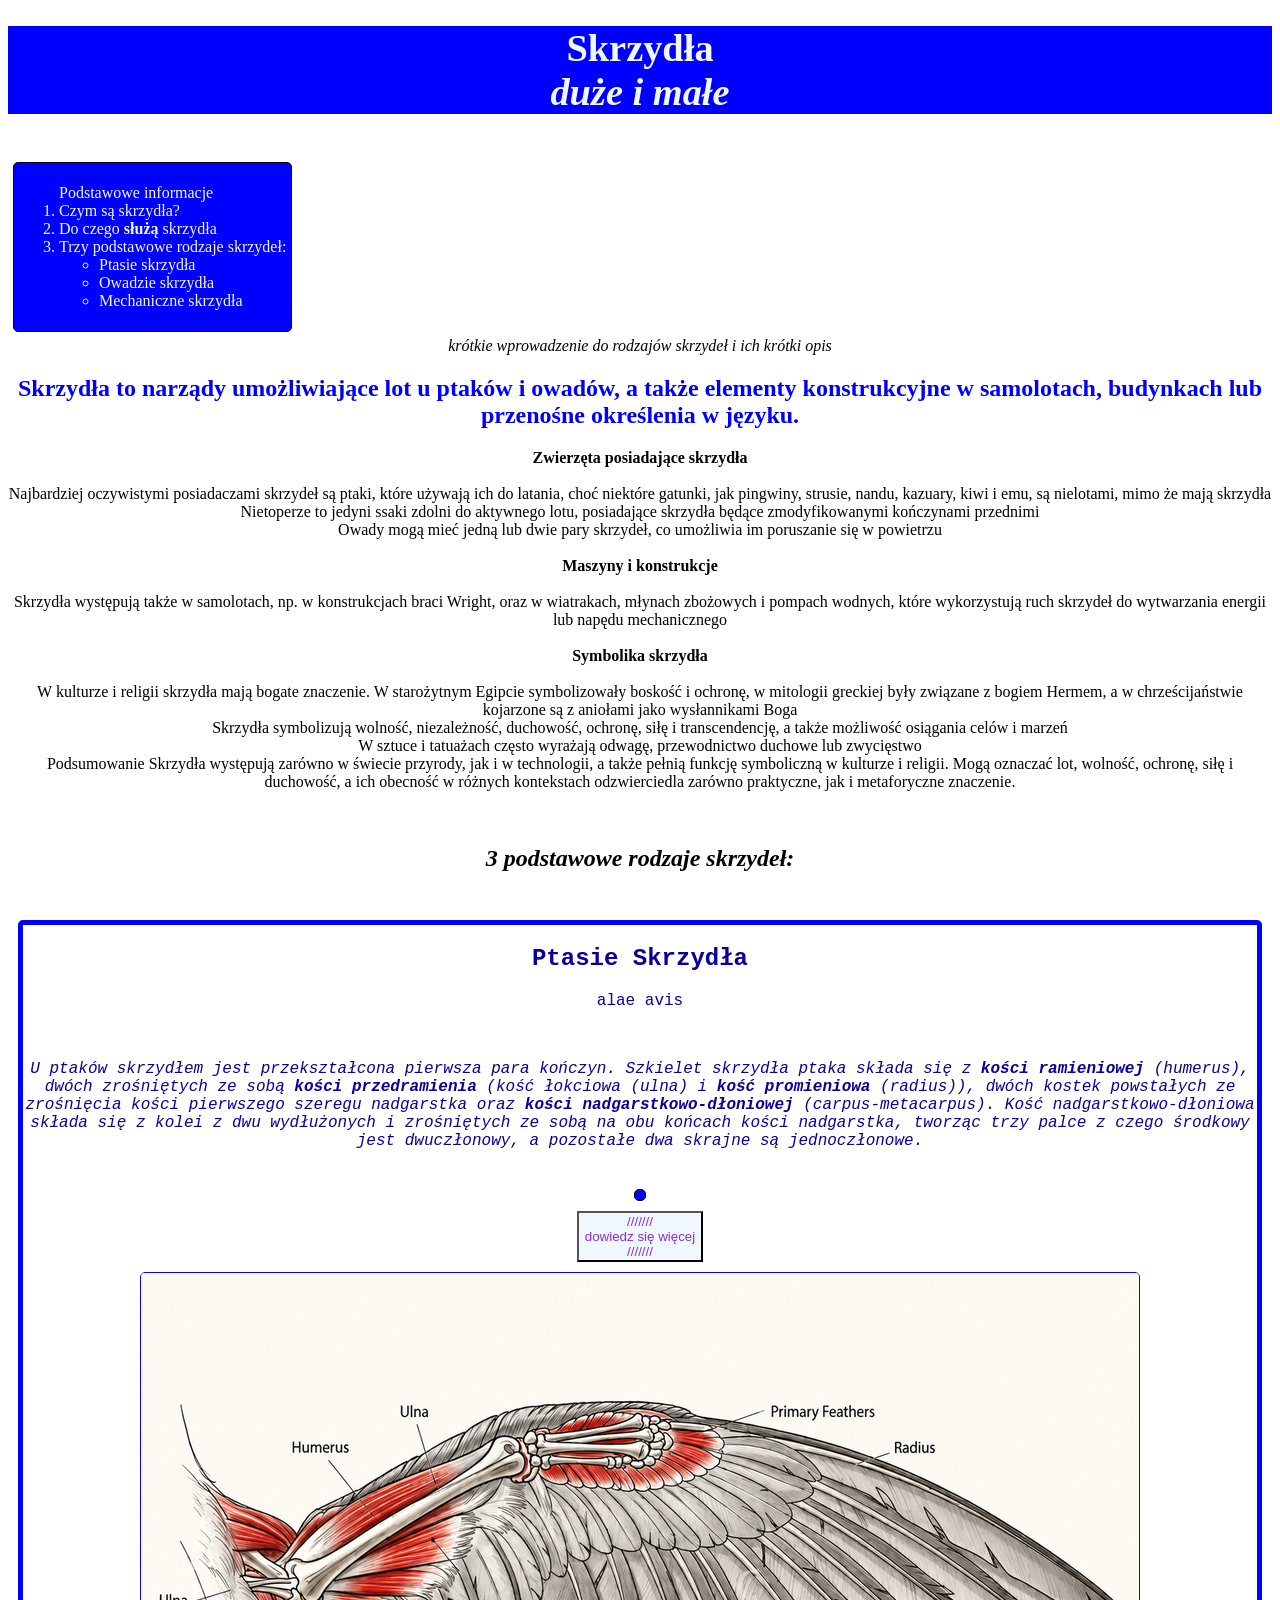
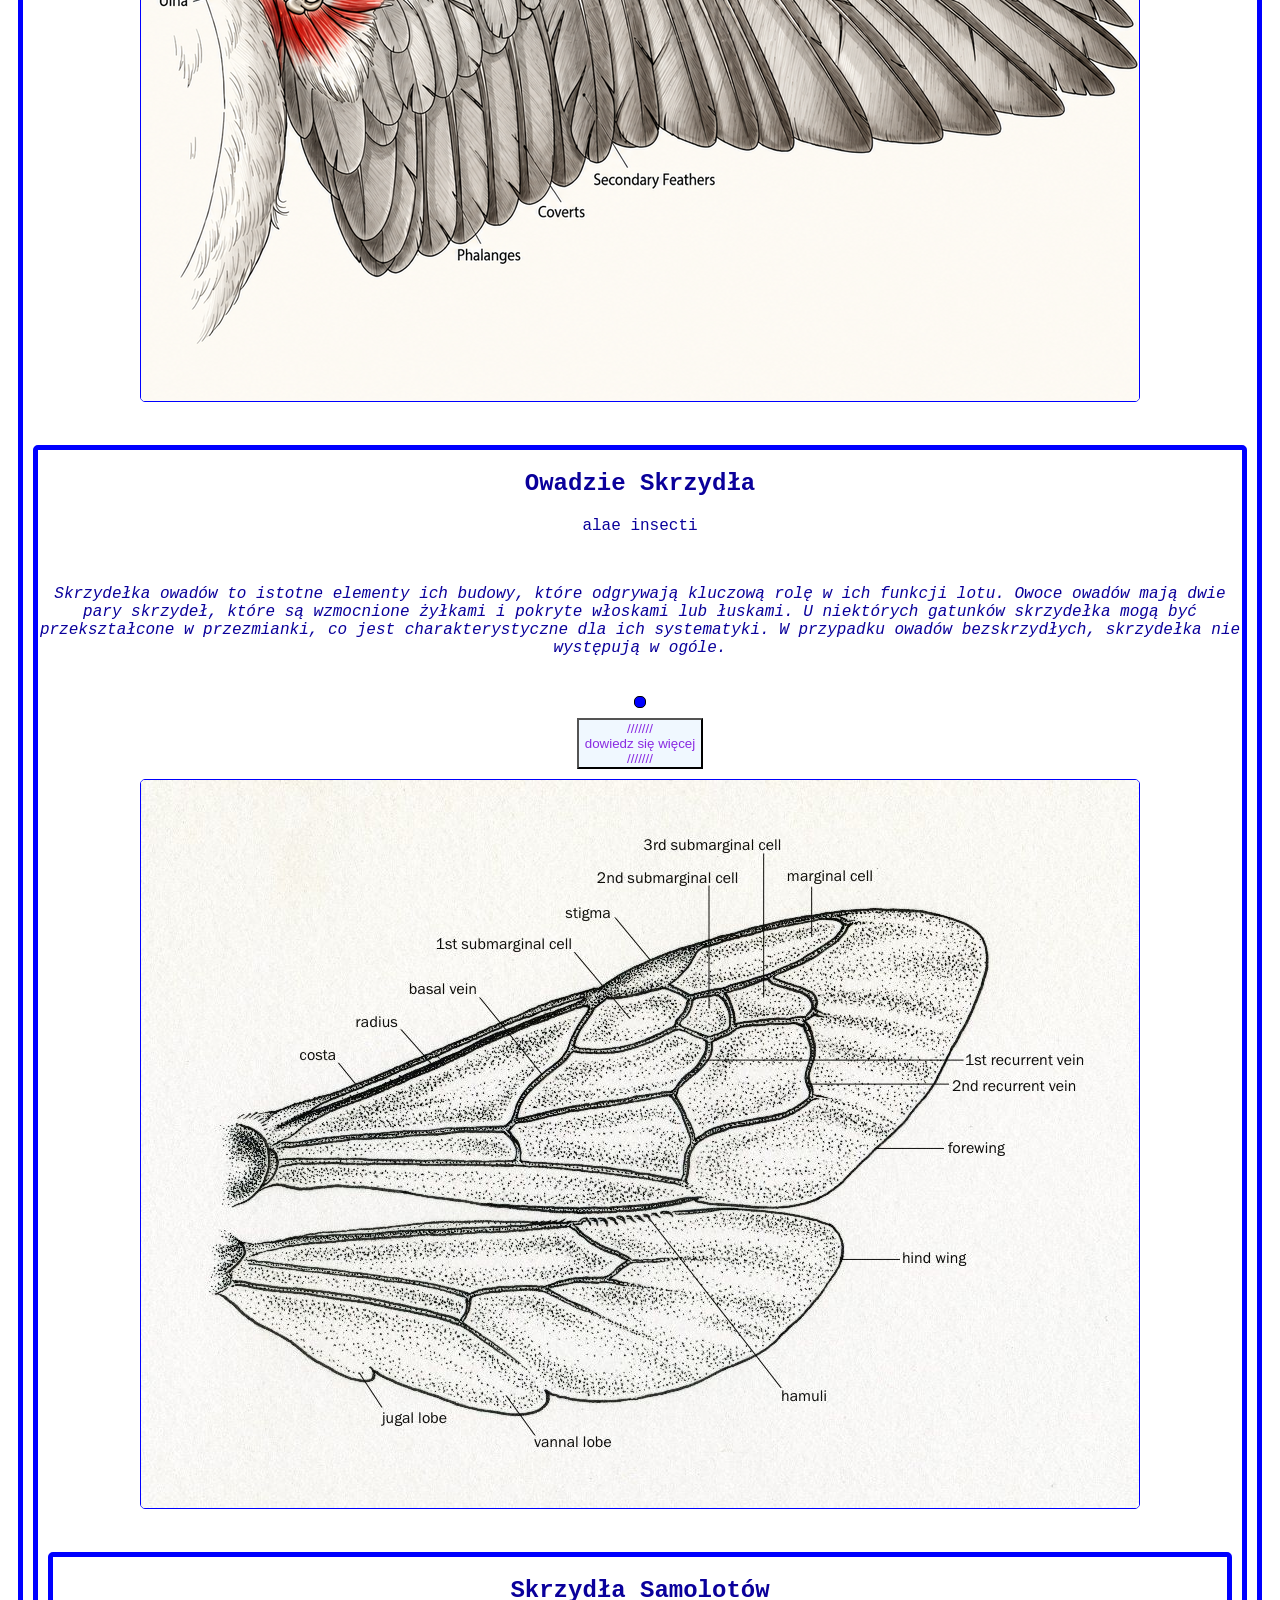
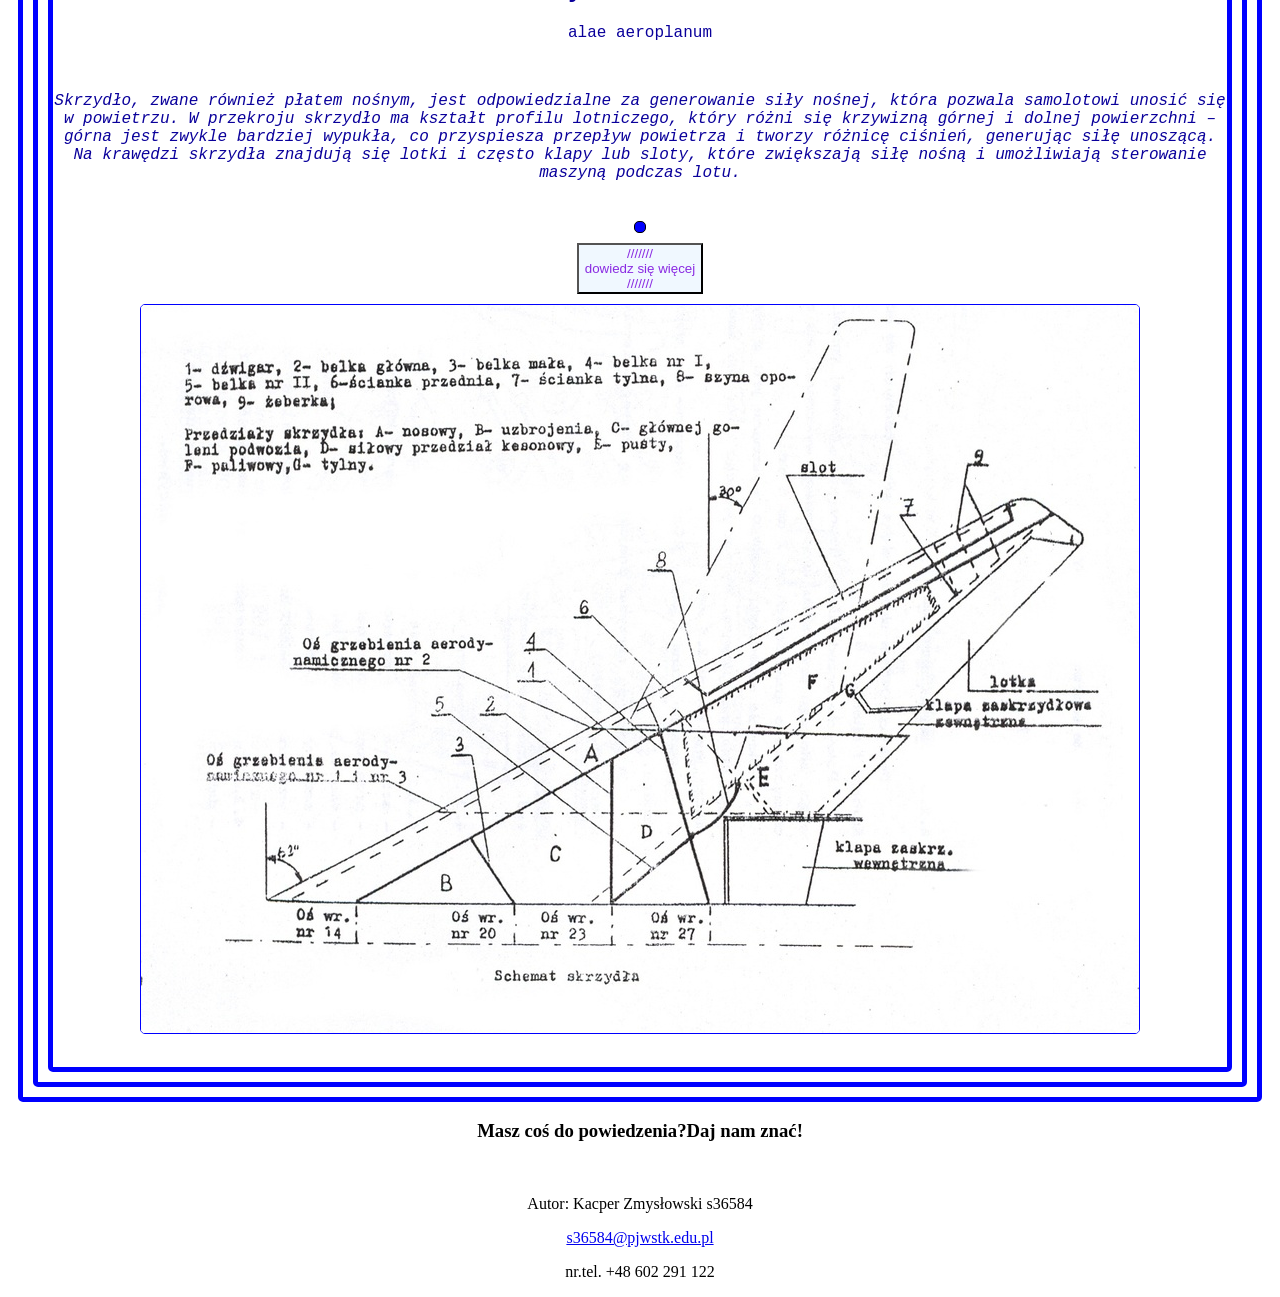
==== index.html @ 756bb21b "blagam mam tego dość" ====
<!DOCTYPE html>
<html lang="pl">
<head>
    <meta charset="UTF-8">
   
    <title>Skrzydla</title>

    <link rel="stylesheet" href="style.css">
    

</head>
<body>
    <header style="background-color: blue; font-size: larger;color: aliceblue;"> 
        <h1><b>Skrzydła</b><br><i>duże i małe</i></h1>
    </header>
    
<br>
<div class="link-button">
<ol> Podstawowe informacje
 <li>Czym są skrzydła?</li>
 <li>Do czego <b>służą</b> skrzydła</li>
 <li>Trzy podstawowe rodzaje skrzydeł:
 <ul>
 <li>Ptasie skrzydła</li>
 <li>Owadzie skrzydła</li>
 <li>Mechaniczne skrzydła</li>
 </ul>
 </li>
</ol>
</div>
<br>
<header><i>krótkie wprowadzenie do rodzajów skrzydeł i ich krótki opis</i></header>
<h2 class="centering" style="color: blue;"><b>Skrzydła</b> to narządy umożliwiające lot u ptaków i owadów, a także elementy konstrukcyjne w samolotach, budynkach lub przenośne określenia w języku.</h2>
<p><b>Zwierzęta posiadające skrzydła </b> <br>
    <br>
Najbardziej oczywistymi posiadaczami skrzydeł są ptaki, które używają ich do latania, choć niektóre gatunki, jak pingwiny, strusie, nandu, kazuary, kiwi i emu, są nielotami, mimo że mają skrzydła <br>
Nietoperze to jedyni ssaki zdolni do aktywnego lotu, posiadające skrzydła będące zmodyfikowanymi kończynami przednimi <br>
Owady mogą mieć jedną lub dwie pary skrzydeł, co umożliwia im poruszanie się w powietrzu <br>
<br>
<b>Maszyny i konstrukcje </b><br>
<br>
Skrzydła występują także w samolotach, np. w konstrukcjach braci Wright, oraz w wiatrakach, młynach zbożowych i pompach wodnych, które wykorzystują ruch skrzydeł do wytwarzania energii lub napędu mechanicznego <br>
<br>
<b>Symbolika skrzydła</b> <br>
<br>
W kulturze i religii skrzydła mają bogate znaczenie. W starożytnym Egipcie symbolizowały boskość i ochronę, w mitologii greckiej były związane z bogiem Hermem, a w chrześcijaństwie kojarzone są z aniołami jako wysłannikami Boga<br>
Skrzydła symbolizują wolność, niezależność, duchowość, ochronę, siłę i transcendencję, a także możliwość osiągania celów i marzeń<br>
W sztuce i tatuażach często wyrażają odwagę, przewodnictwo duchowe lub zwycięstwo<br>
Podsumowanie
Skrzydła występują zarówno w świecie przyrody, jak i w technologii, a także pełnią funkcję symboliczną w kulturze i religii. Mogą oznaczać lot, wolność, ochronę, siłę i duchowość, a ich obecność w różnych kontekstach odzwierciedla zarówno praktyczne, jak i metaforyczne znaczenie.</p>
    <br>
    <h2 class="centering"><b><i>3 podstawowe rodzaje skrzydeł:</i></b></h2>
    <br>
    <div class="text-panel">
    <h2> <b>Ptasie Skrzydła</b></h2>
    <p>alae avis</p>
    <br>
    <p><i>U ptaków skrzydłem jest przekształcona pierwsza para kończyn. Szkielet skrzydła ptaka składa się z <b>kości ramieniowej</b> (humerus), dwóch zrośniętych ze sobą <b>kości przedramienia</b> (kość łokciowa (ulna) i <b>kość promieniowa</b> (radius)), dwóch kostek powstałych ze zrośnięcia kości pierwszego szeregu nadgarstka oraz <b>kości nadgarstkowo-dłoniowej</b> (carpus-metacarpus). Kość nadgarstkowo-dłoniowa składa się z kolei z dwu wydłużonych i zrośniętych ze sobą na obu końcach kości nadgarstka, tworząc trzy palce z czego środkowy jest dwuczłonowy, a pozostałe dwa skrajne są jednoczłonowe.</i></p>
    <br>
    
    <div class="centering">
    <a class="link-button" podstrona.html></a>
    <br>
    <button class="button-link" onclick="location.href='podstrona.html'">///////<br>dowiedz się więcej<br>///////</button>
    </div>

    <div class="centering">
        
    <img style=" border: 1px solid blue; border-radius: 5px; margin: 10px; color:rgb(10, 0, 155);" src="../zdj/skrz-ptaki.png" alt="skrzydła">
    </div>

    <br>

    <div class="text-panel">
    <h2> <b>Owadzie Skrzydła</b></h2>
    <p>alae insecti</p>
    <br>
    <p><i>Skrzydełka owadów to istotne elementy ich budowy, które odgrywają kluczową rolę w ich funkcji lotu. Owoce owadów mają dwie pary skrzydeł, które są wzmocnione żyłkami i pokryte włoskami lub łuskami. U niektórych gatunków skrzydełka mogą być przekształcone w przezmianki, co jest charakterystyczne dla ich systematyki. W przypadku owadów bezskrzydłych, skrzydełka nie występują w ogóle.</i></p>
    <br>
    <div class="centering">
    <a class="link-button" podstrona2.html></a>
    <br>
    <button class="button-link" onclick="location.href='podstrona2.html'">///////<br>dowiedz się więcej<br>///////</button>
    </div>

    <div class="centering">
        
    <img style=" border: 1px solid blue; border-radius: 5px; margin: 10px; color:rgb(10, 0, 155);" src="../zdj/bug-wings.jpg" alt="skrzydła">
    </div>

    <br>

    <div class="text-panel">
    <h2> <b>Skrzydła Samolotów</b></h2>
    <p>alae aeroplanum</p>
    <br>
    <p><i>Skrzydło, zwane również płatem nośnym, jest odpowiedzialne za generowanie siły nośnej, która pozwala samolotowi unosić się w powietrzu. W przekroju skrzydło ma kształt profilu lotniczego, który różni się krzywizną górnej i dolnej powierzchni – górna jest zwykle bardziej wypukła, co przyspiesza przepływ powietrza i tworzy różnicę ciśnień, generując siłę unoszącą. Na krawędzi skrzydła znajdują się lotki i często klapy lub sloty, które zwiększają siłę nośną i umożliwiają sterowanie maszyną podczas lotu.</i></p>
    <br>
    <div class="centering">
    <a class="link-button" podstrona.html></a>
    <br>
    <button class="button-link" onclick="location.href='podstrona3.html'">///////<br>dowiedz się więcej<br>///////</button>
    </div>

    <div class="centering">
        
    <img style=" border: 1px solid blue; border-radius: 5px; margin: 10px; color:rgb(10, 0, 155);" src="../zdj/samoloty-dwa.jpg" alt="skrzydła">
    </div>
    <br>
    </div>
    </div>
    </div>
<footer class="centering">
<h3>Masz coś do powiedzenia?<b>Daj nam znać!</b></h3>
<br>
 <p>Autor: Kacper Zmysłowski s36584</p>
 <a href="mailto:s36584@pjwstk.edu.pl">s36584@pjwstk.edu.pl</a>
 <p>nr.tel. +48 602 291 122</p>
</footer>
</body>
</html>
---- style.css ----
.text-panel {
            border: 5px solid blue;
            border-radius: 5px;
            margin: 10px;
            color:rgb(10, 0, 155);
            font-family: 'Courier New', Courier, monospace
            }
            header{
            text-align: center;
            }
            h2{
            text-align: center;
            }
            p{
            text-align: center;
            }
            .centering{
            text-align: center;
            }
            .link-button{
            display: inline-block;
            border: 1px solid black;
            border-radius: 5px;
            background-color: blue;
            color: aliceblue;
            text-align: none;
            padding: 5px;
            margin: 5px;
            }
            .button-link{
            background-color: aliceblue;
            color: blueviolet;
            transition-duration: 0.3s;
            }
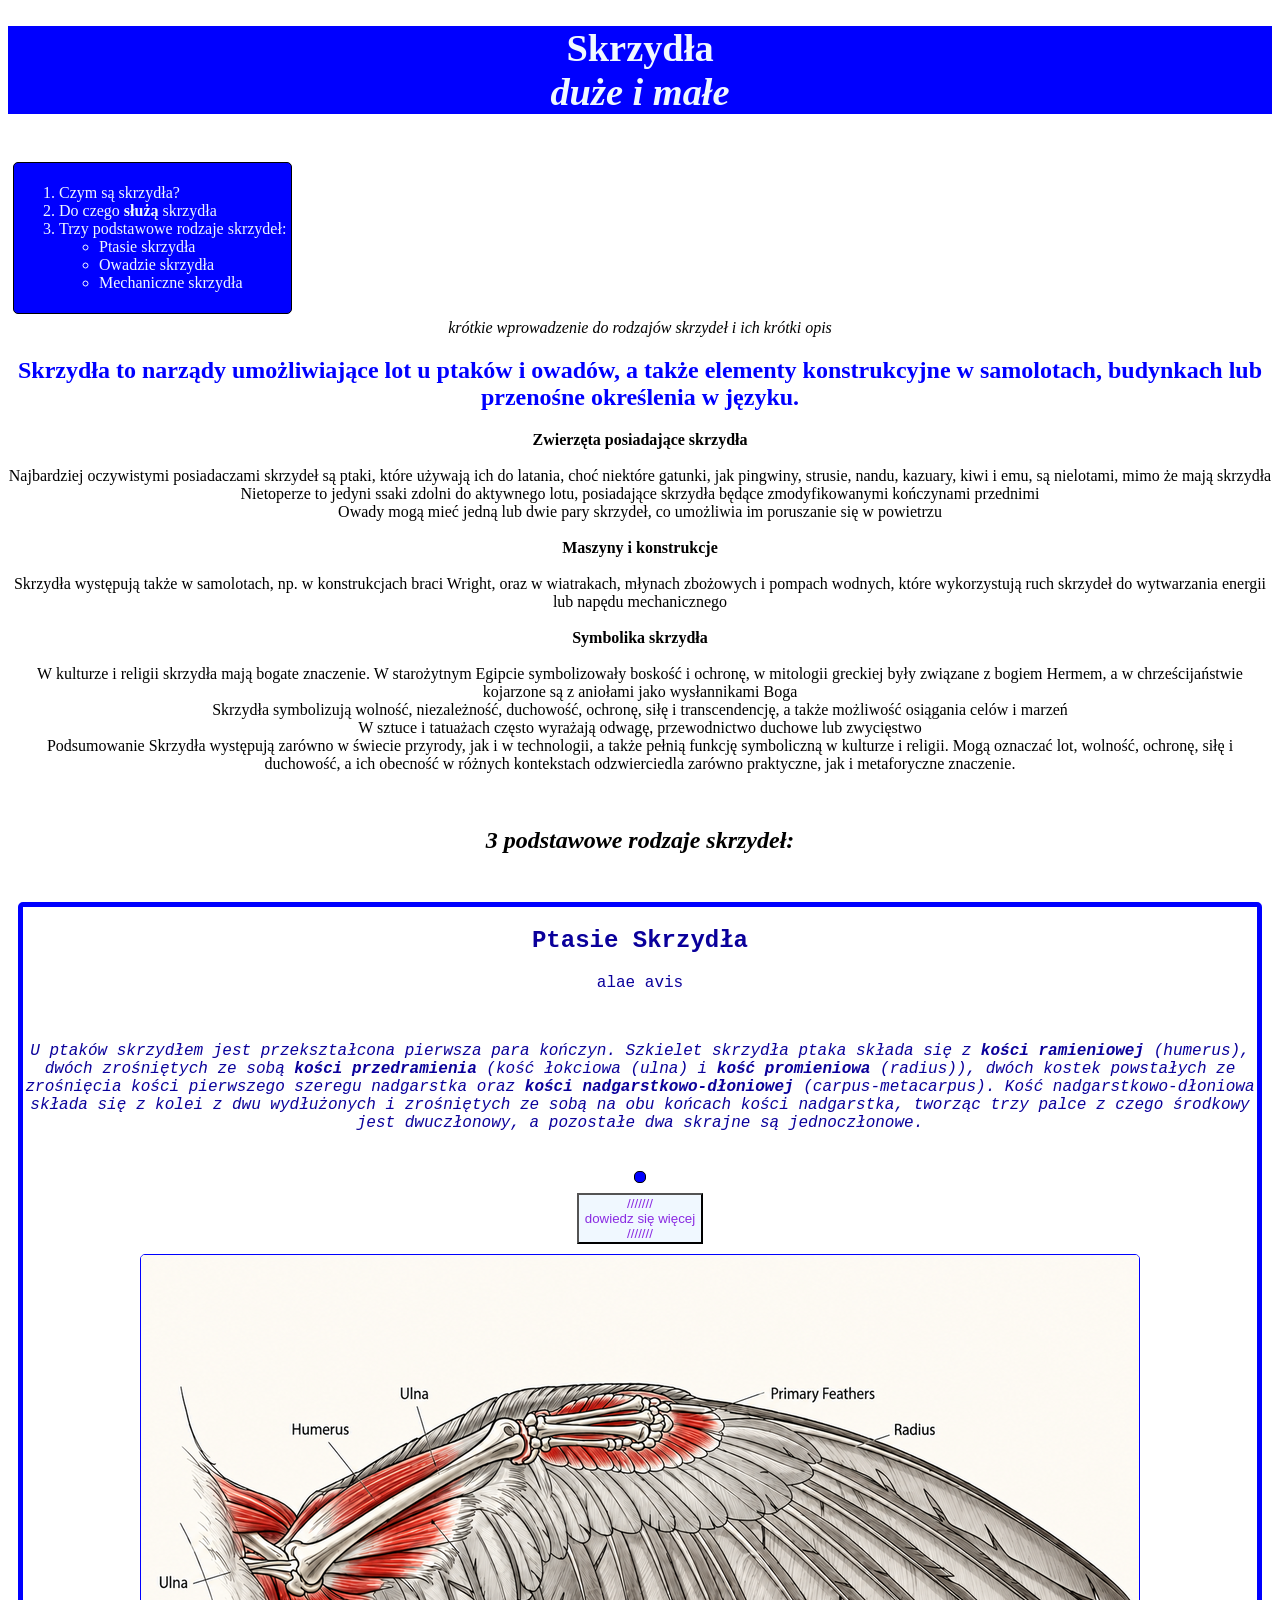
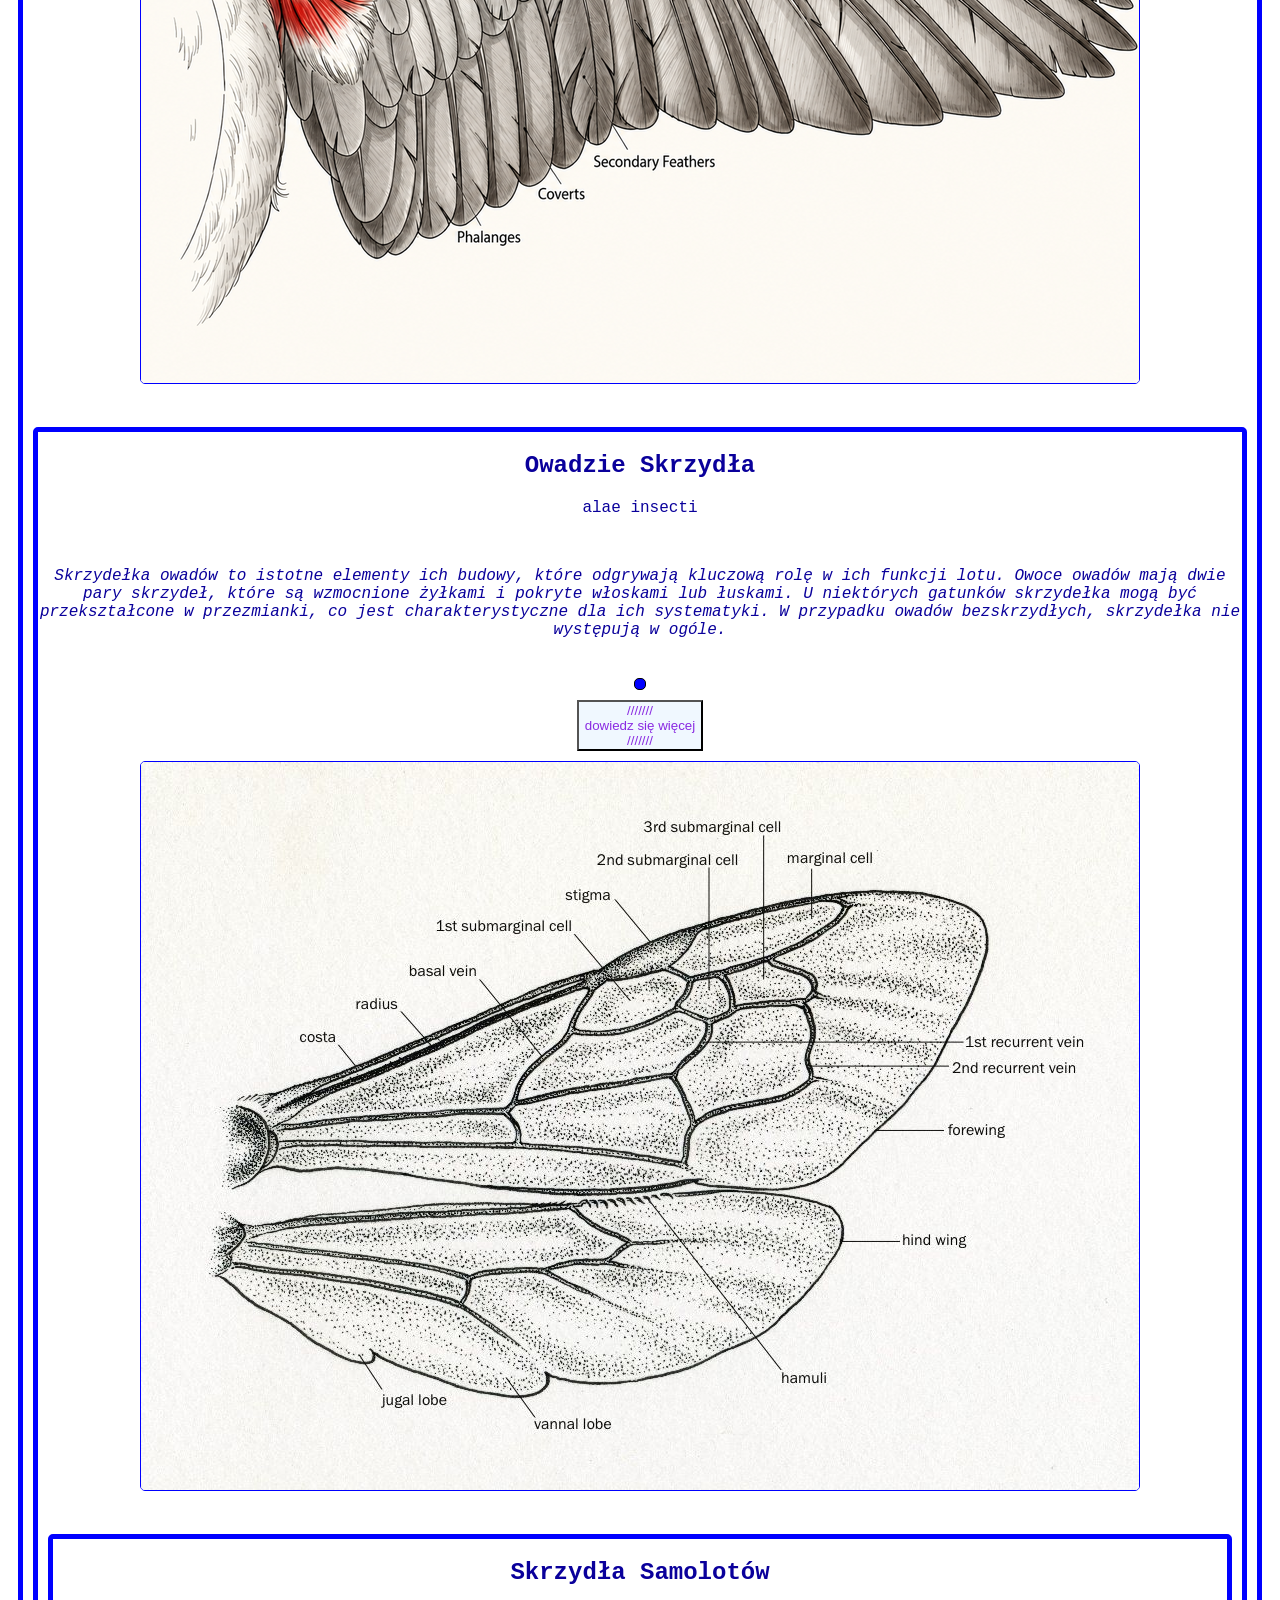
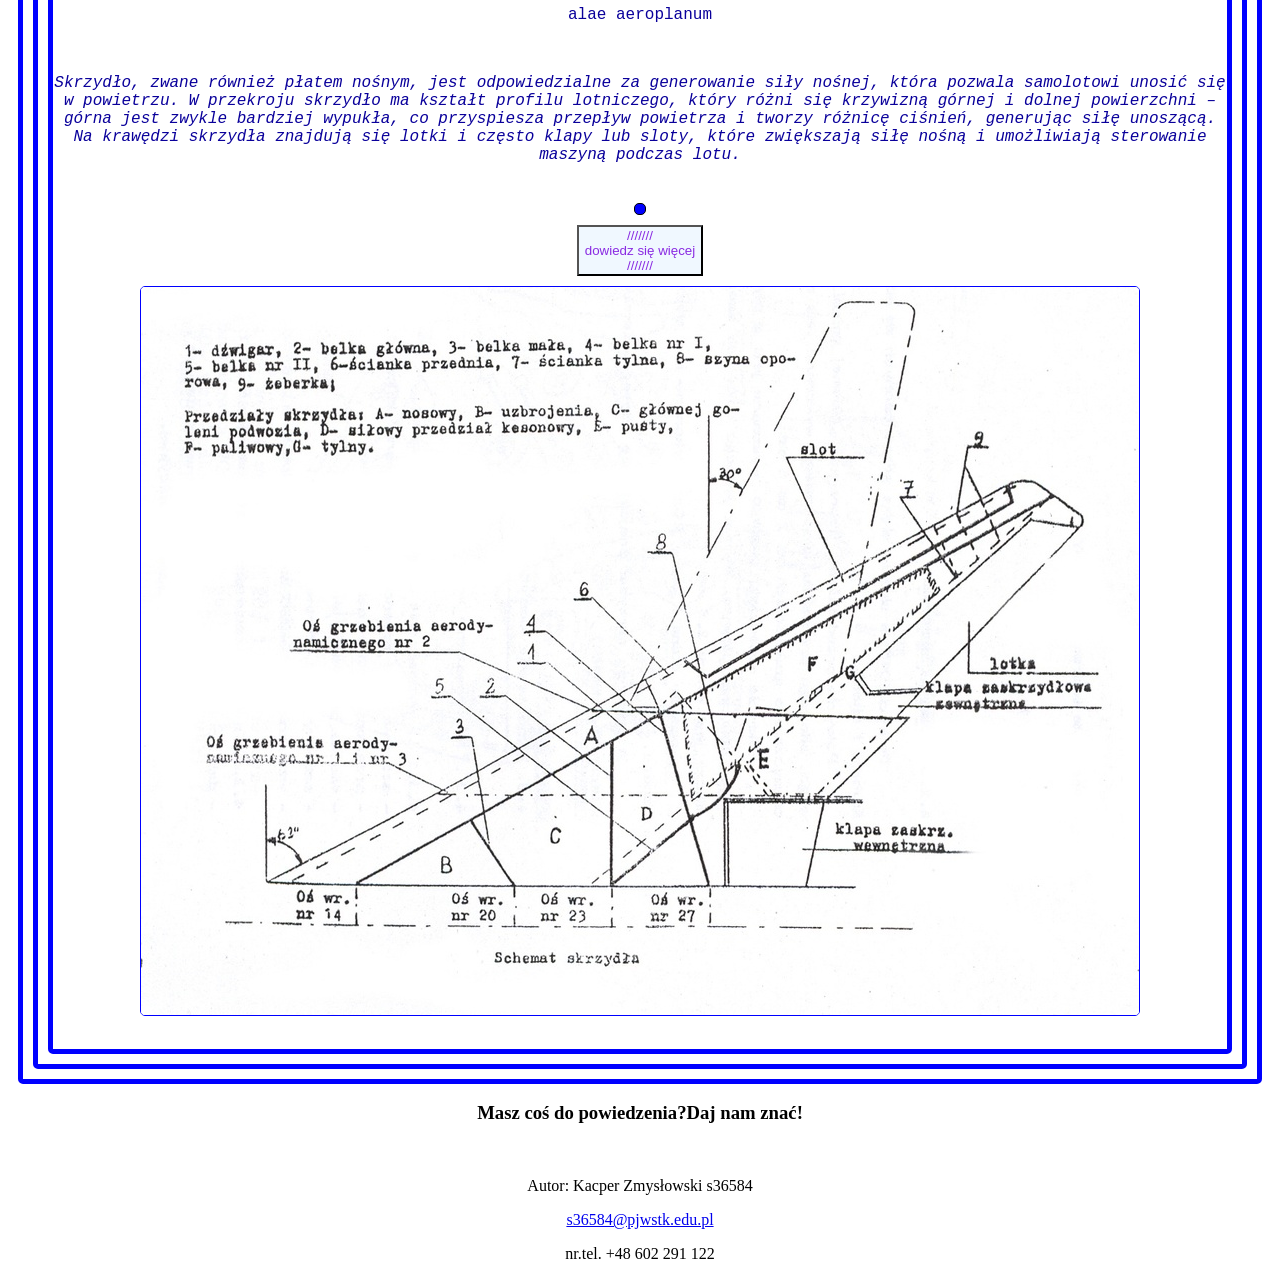
==== commit 5f2dce73: "final" ====
--- a/index.html
+++ b/index.html
@@ -16,7 +16,7 @@
     
 <br>
 <div class="link-button">
-<ol> Podstawowe informacje
+<ol> 
  <li>Czym są skrzydła?</li>
  <li>Do czego <b>służą</b> skrzydła</li>
  <li>Trzy podstawowe rodzaje skrzydeł:
@@ -66,7 +66,7 @@
 
     <div class="centering">
         
-    <img style=" border: 1px solid blue; border-radius: 5px; margin: 10px; color:rgb(10, 0, 155);" src="../zdj/skrz-ptaki.png" alt="skrzydła">
+    <img style=" border: 1px solid blue; border-radius: 5px; margin: 10px; color:rgb(10, 0, 155);" src="zdj/skrz-ptaki.png" alt="skrzydła">
     </div>
 
     <br>
@@ -85,7 +85,7 @@
 
     <div class="centering">
         
-    <img style=" border: 1px solid blue; border-radius: 5px; margin: 10px; color:rgb(10, 0, 155);" src="../zdj/bug-wings.jpg" alt="skrzydła">
+    <img style=" border: 1px solid blue; border-radius: 5px; margin: 10px; color:rgb(10, 0, 155);" src="zdj/bug-wings.jpg" alt="skrzydła">
     </div>
 
     <br>
@@ -104,7 +104,7 @@
 
     <div class="centering">
         
-    <img style=" border: 1px solid blue; border-radius: 5px; margin: 10px; color:rgb(10, 0, 155);" src="../zdj/samoloty-dwa.jpg" alt="skrzydła">
+    <img style=" border: 1px solid blue; border-radius: 5px; margin: 10px; color:rgb(10, 0, 155);" src="zdj/samoloty-dwa.jpg" alt="skrzydła">
     </div>
     <br>
     </div>
@@ -118,4 +118,4 @@
  <p>nr.tel. +48 602 291 122</p>
 </footer>
 </body>
-</html>
+</html>
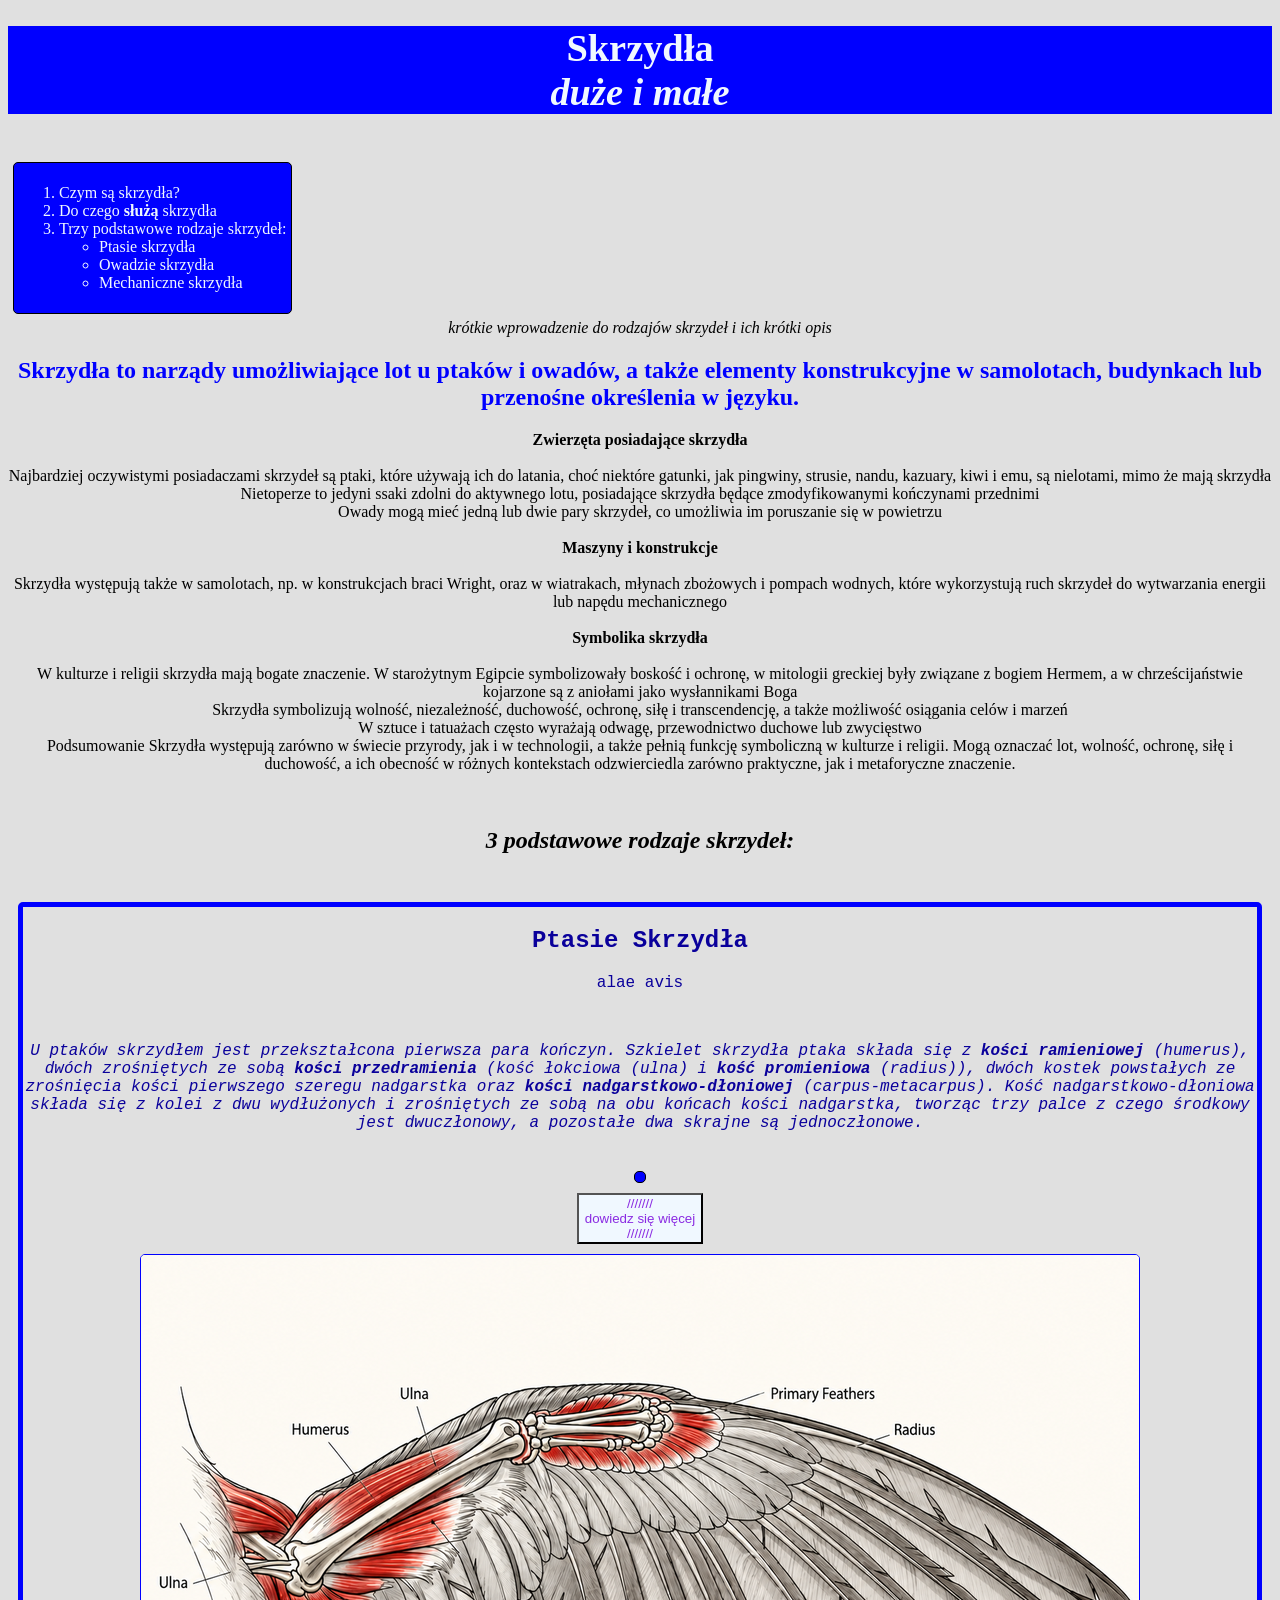
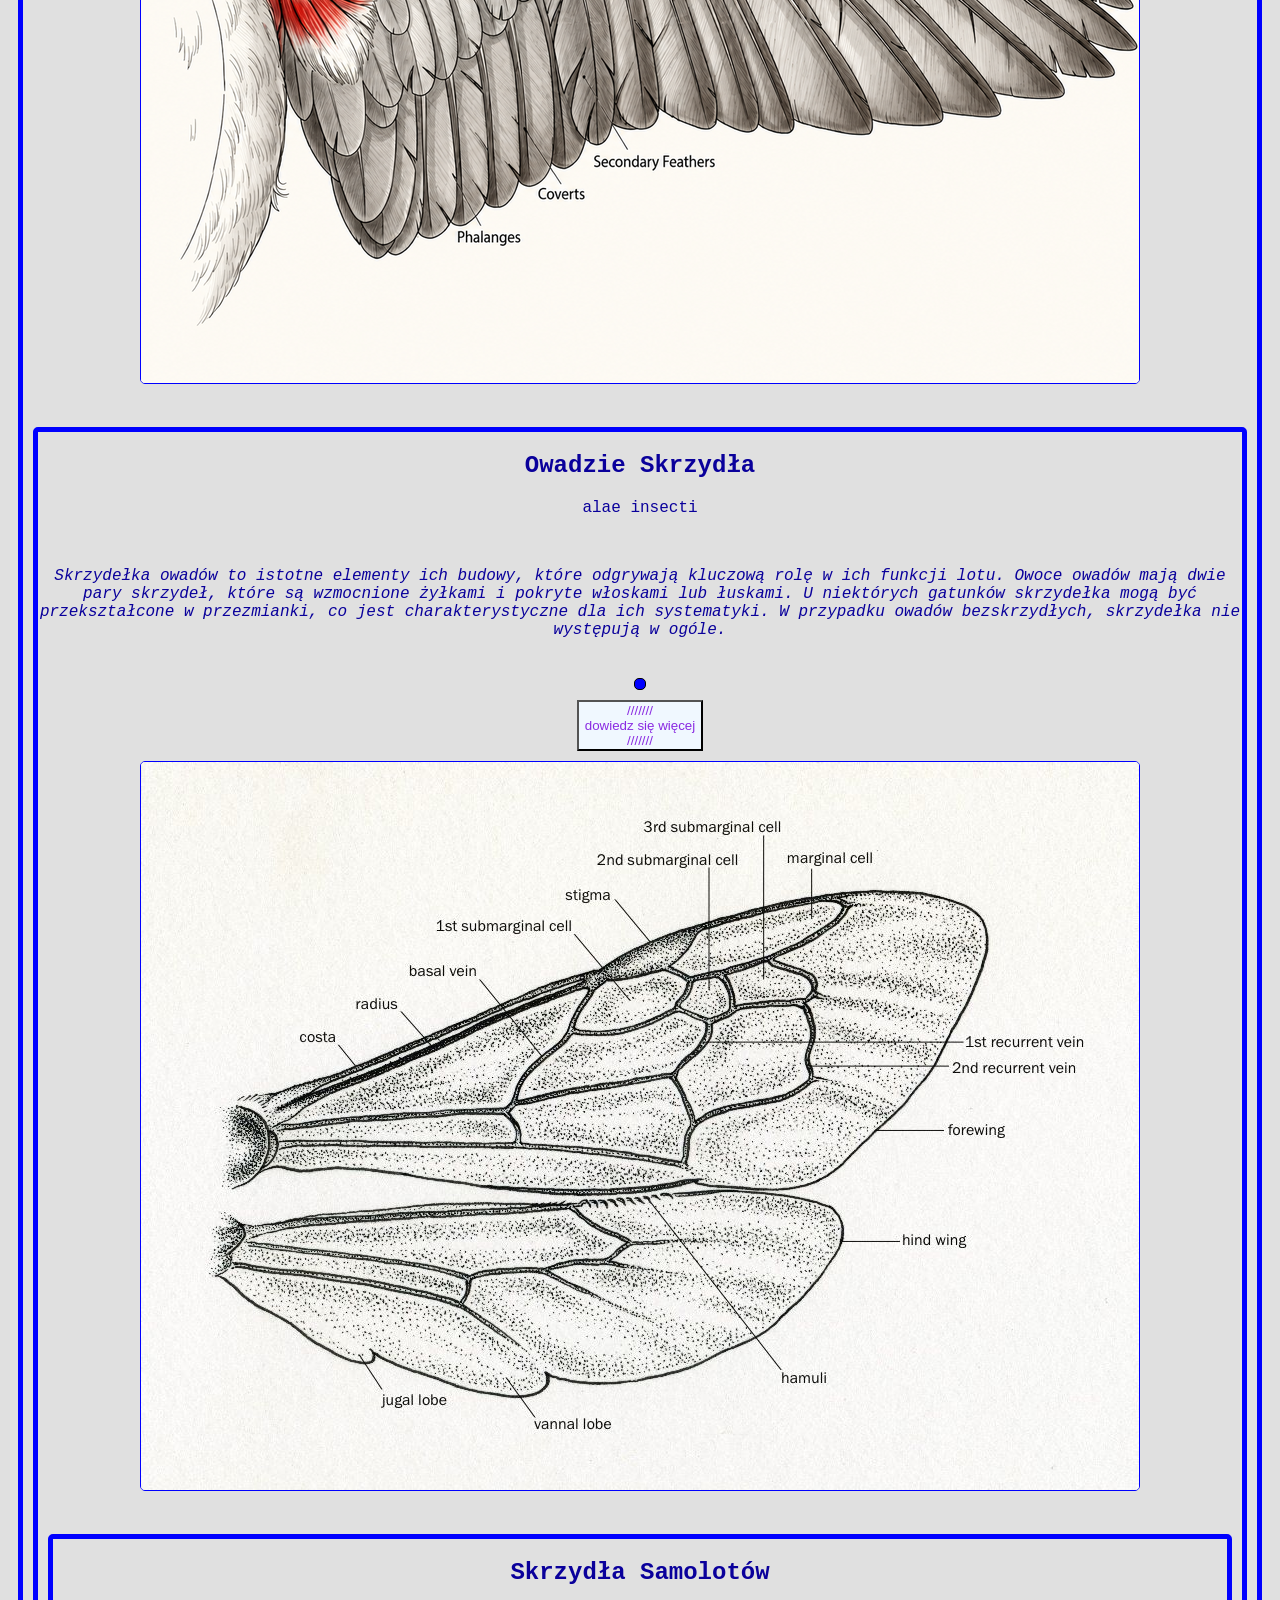
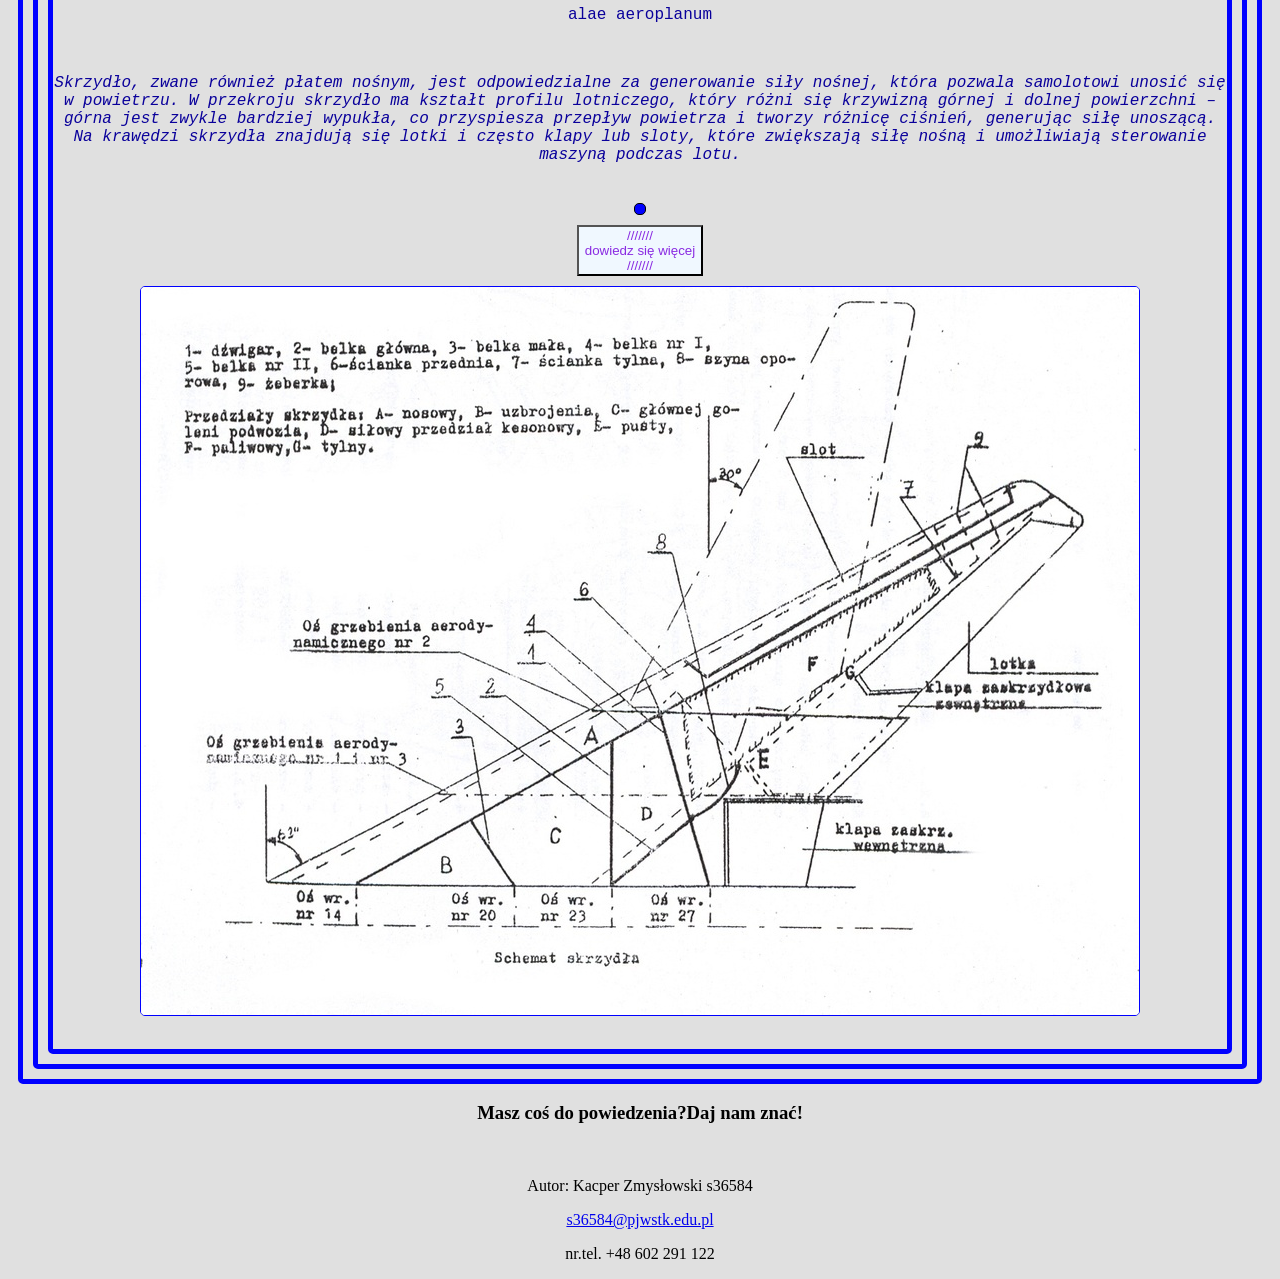
==== commit 4c85eb2c: "final" ====
--- a/index.html
+++ b/index.html
@@ -78,7 +78,7 @@
     <p><i>Skrzydełka owadów to istotne elementy ich budowy, które odgrywają kluczową rolę w ich funkcji lotu. Owoce owadów mają dwie pary skrzydeł, które są wzmocnione żyłkami i pokryte włoskami lub łuskami. U niektórych gatunków skrzydełka mogą być przekształcone w przezmianki, co jest charakterystyczne dla ich systematyki. W przypadku owadów bezskrzydłych, skrzydełka nie występują w ogóle.</i></p>
     <br>
     <div class="centering">
-    <a class="link-button" podstrona2.html></a>
+    <a class="link-button" podstrona.html></a>
     <br>
     <button class="button-link" onclick="location.href='podstrona2.html'">///////<br>dowiedz się więcej<br>///////</button>
     </div>
--- a/style.css
+++ b/style.css
@@ -33,3 +33,7 @@
             color: blueviolet;
             transition-duration: 0.3s;
             }
+
+            body{
+                background-color: rgb(224, 224, 224);
+            }
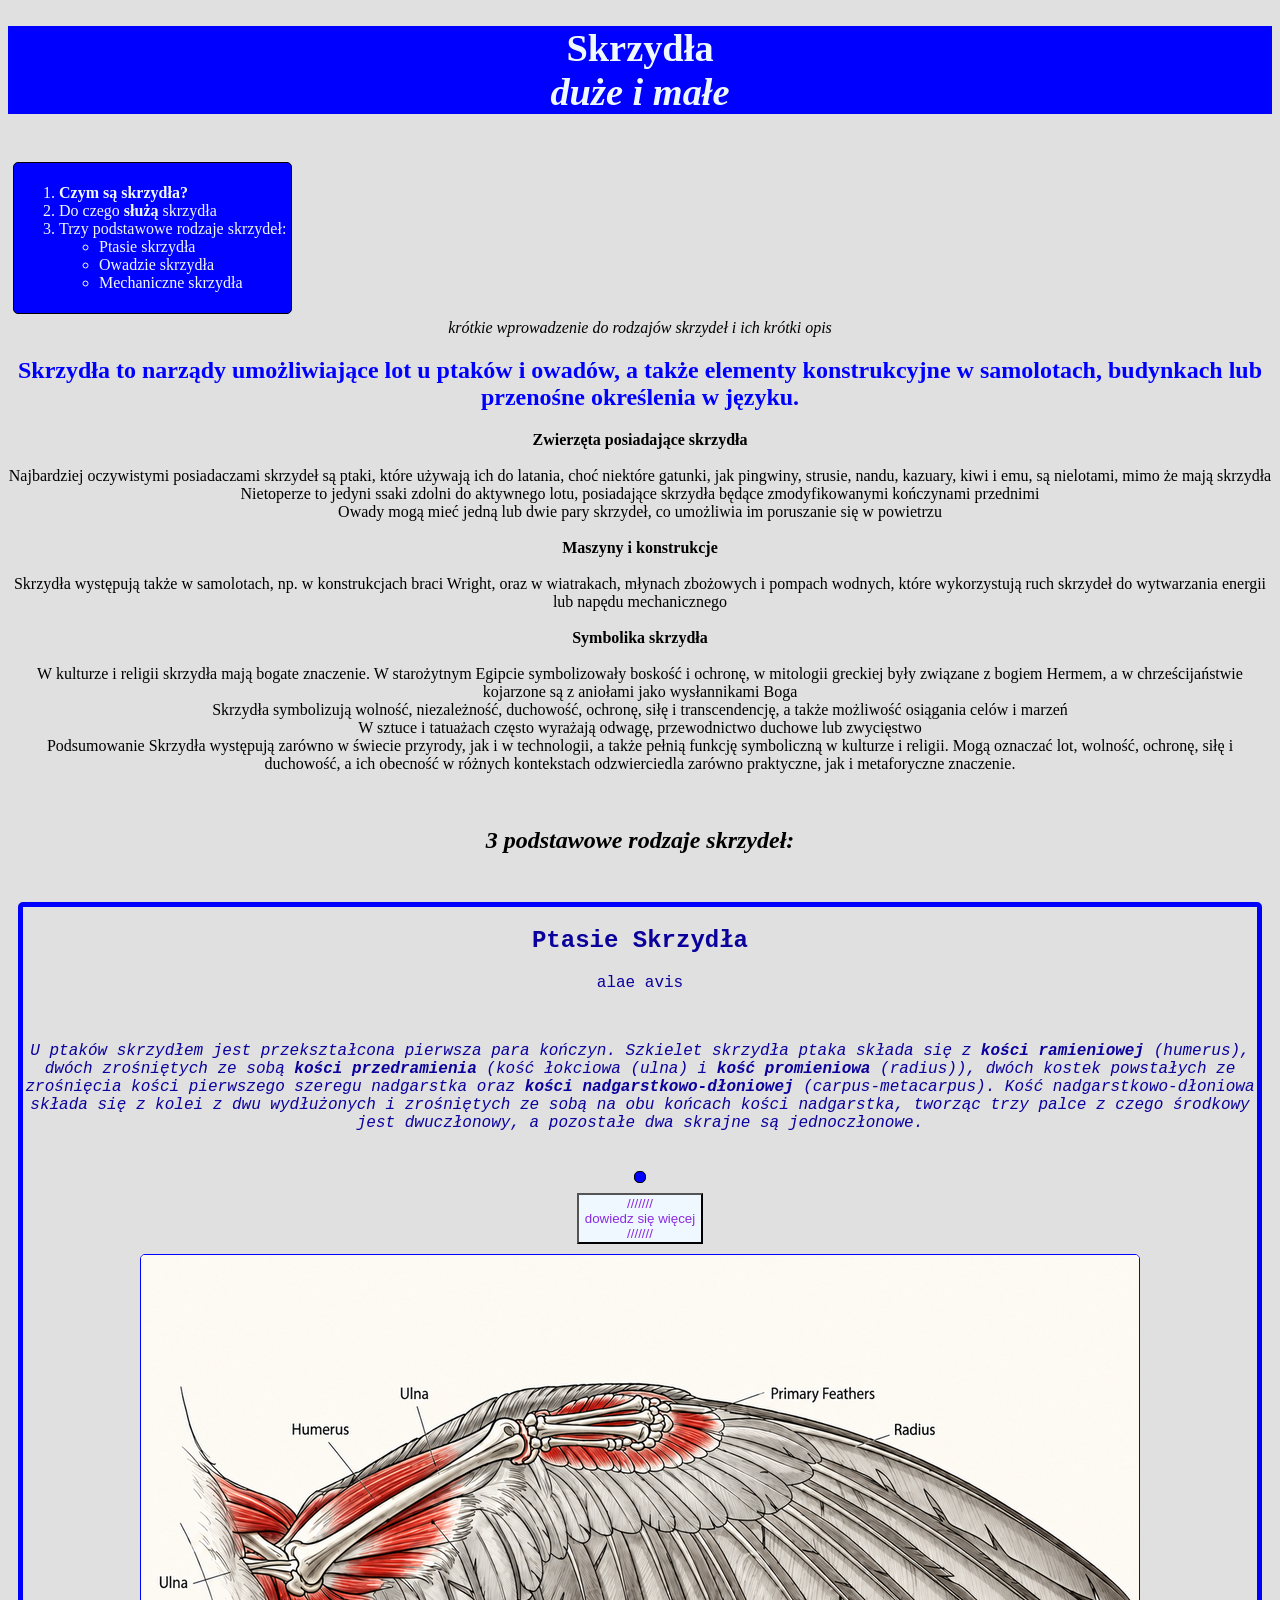
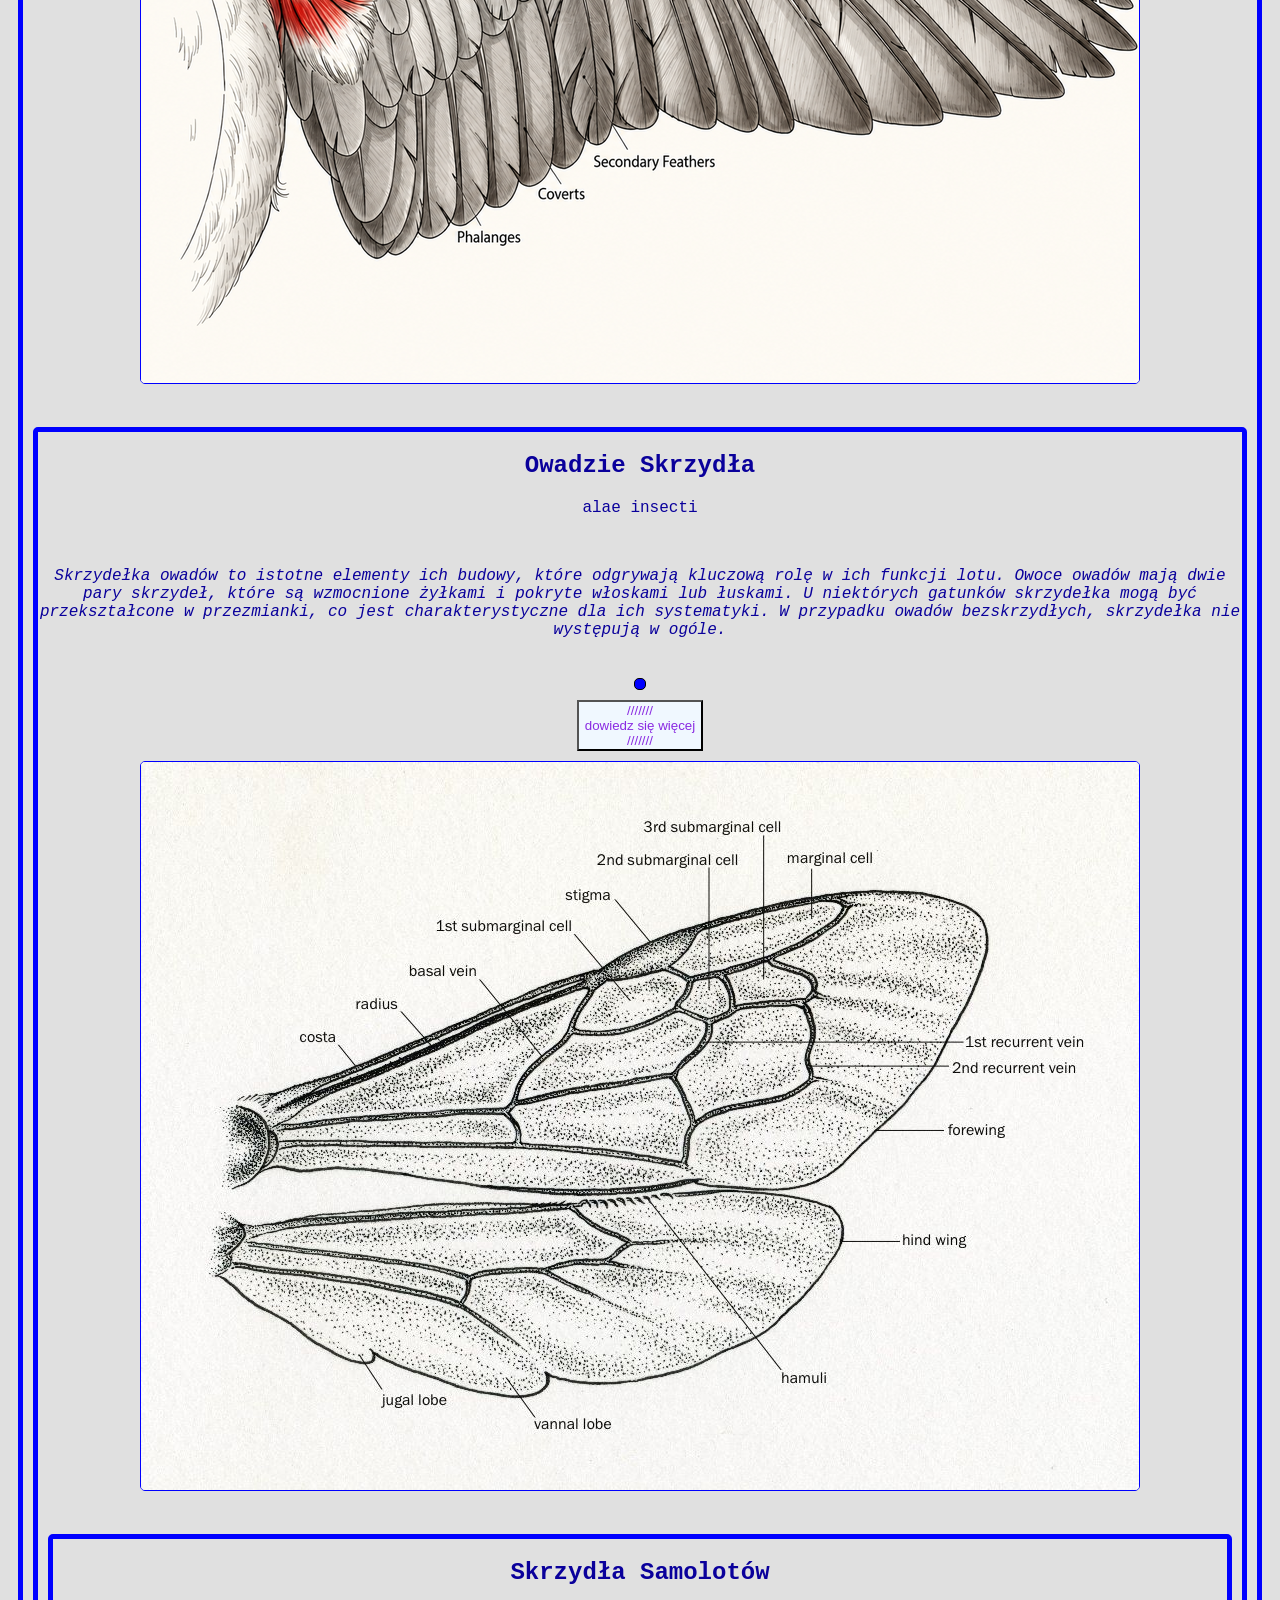
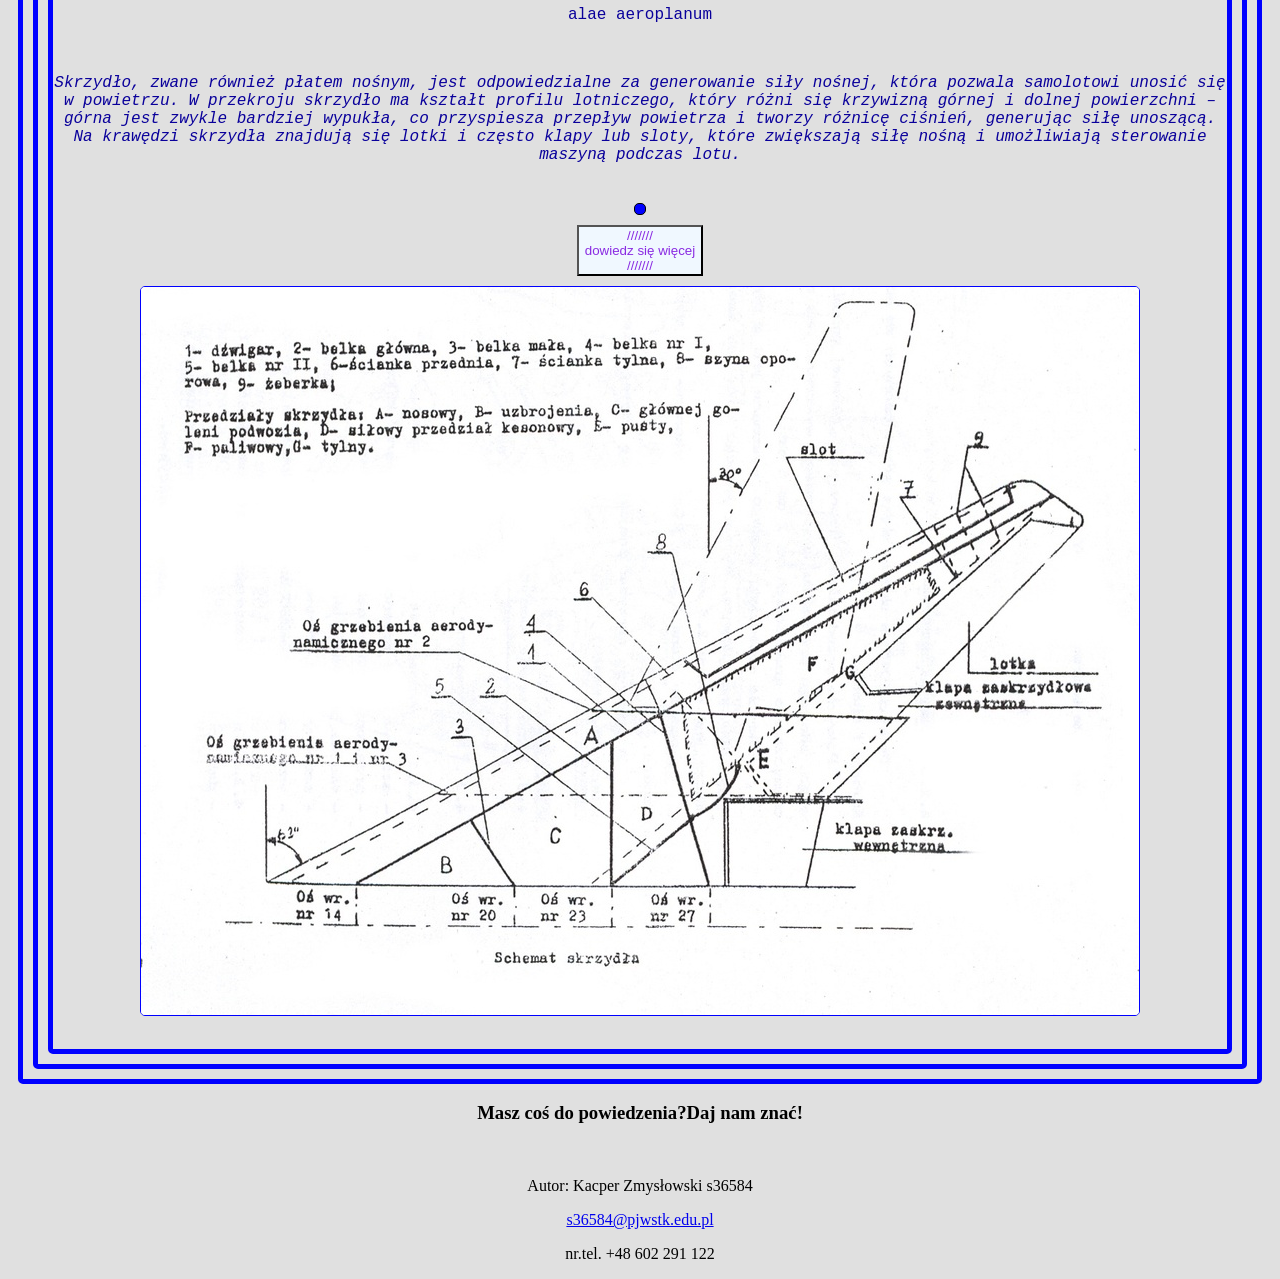
==== commit 034fdc0c: "bold" ====
--- a/index.html
+++ b/index.html
@@ -17,7 +17,7 @@
 <br>
 <div class="link-button">
 <ol> 
- <li>Czym są skrzydła?</li>
+ <li><b>Czym są skrzydła?</b></li>
  <li>Do czego <b>służą</b> skrzydła</li>
  <li>Trzy podstawowe rodzaje skrzydeł:
  <ul>
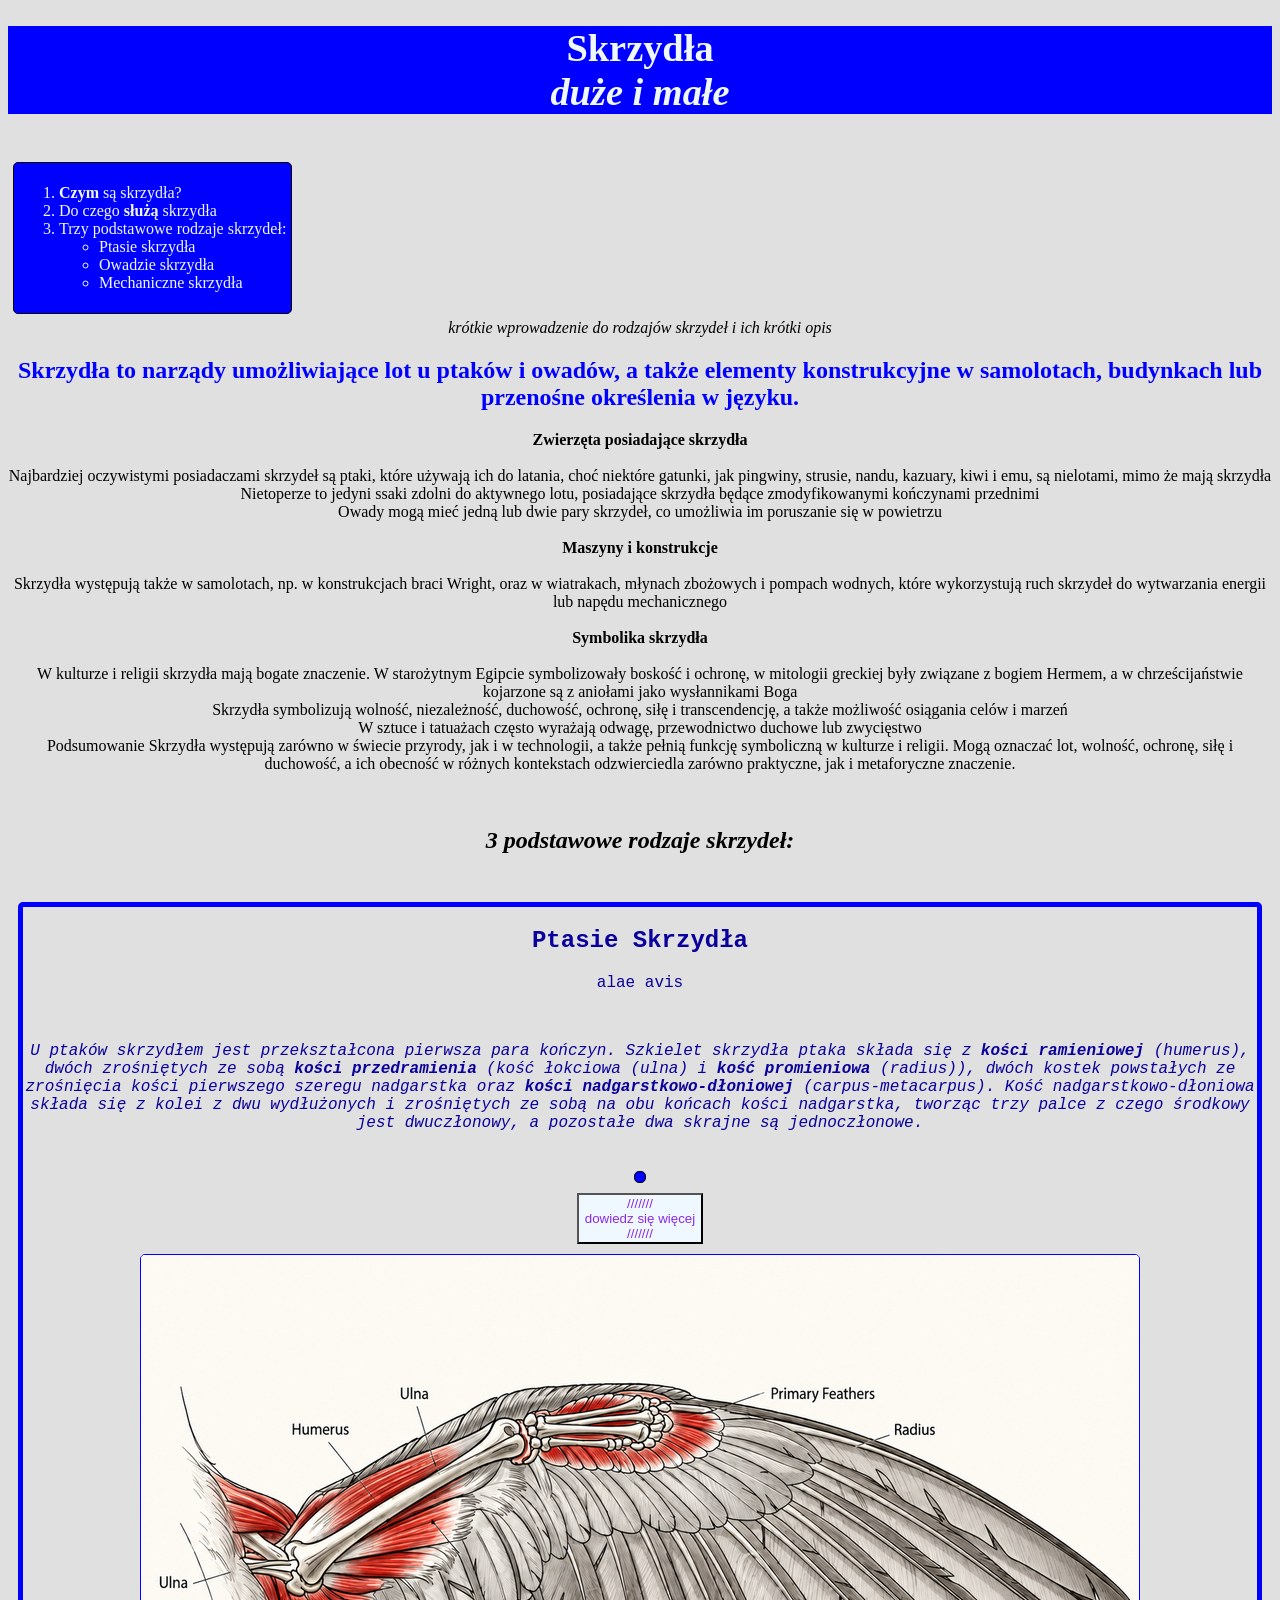
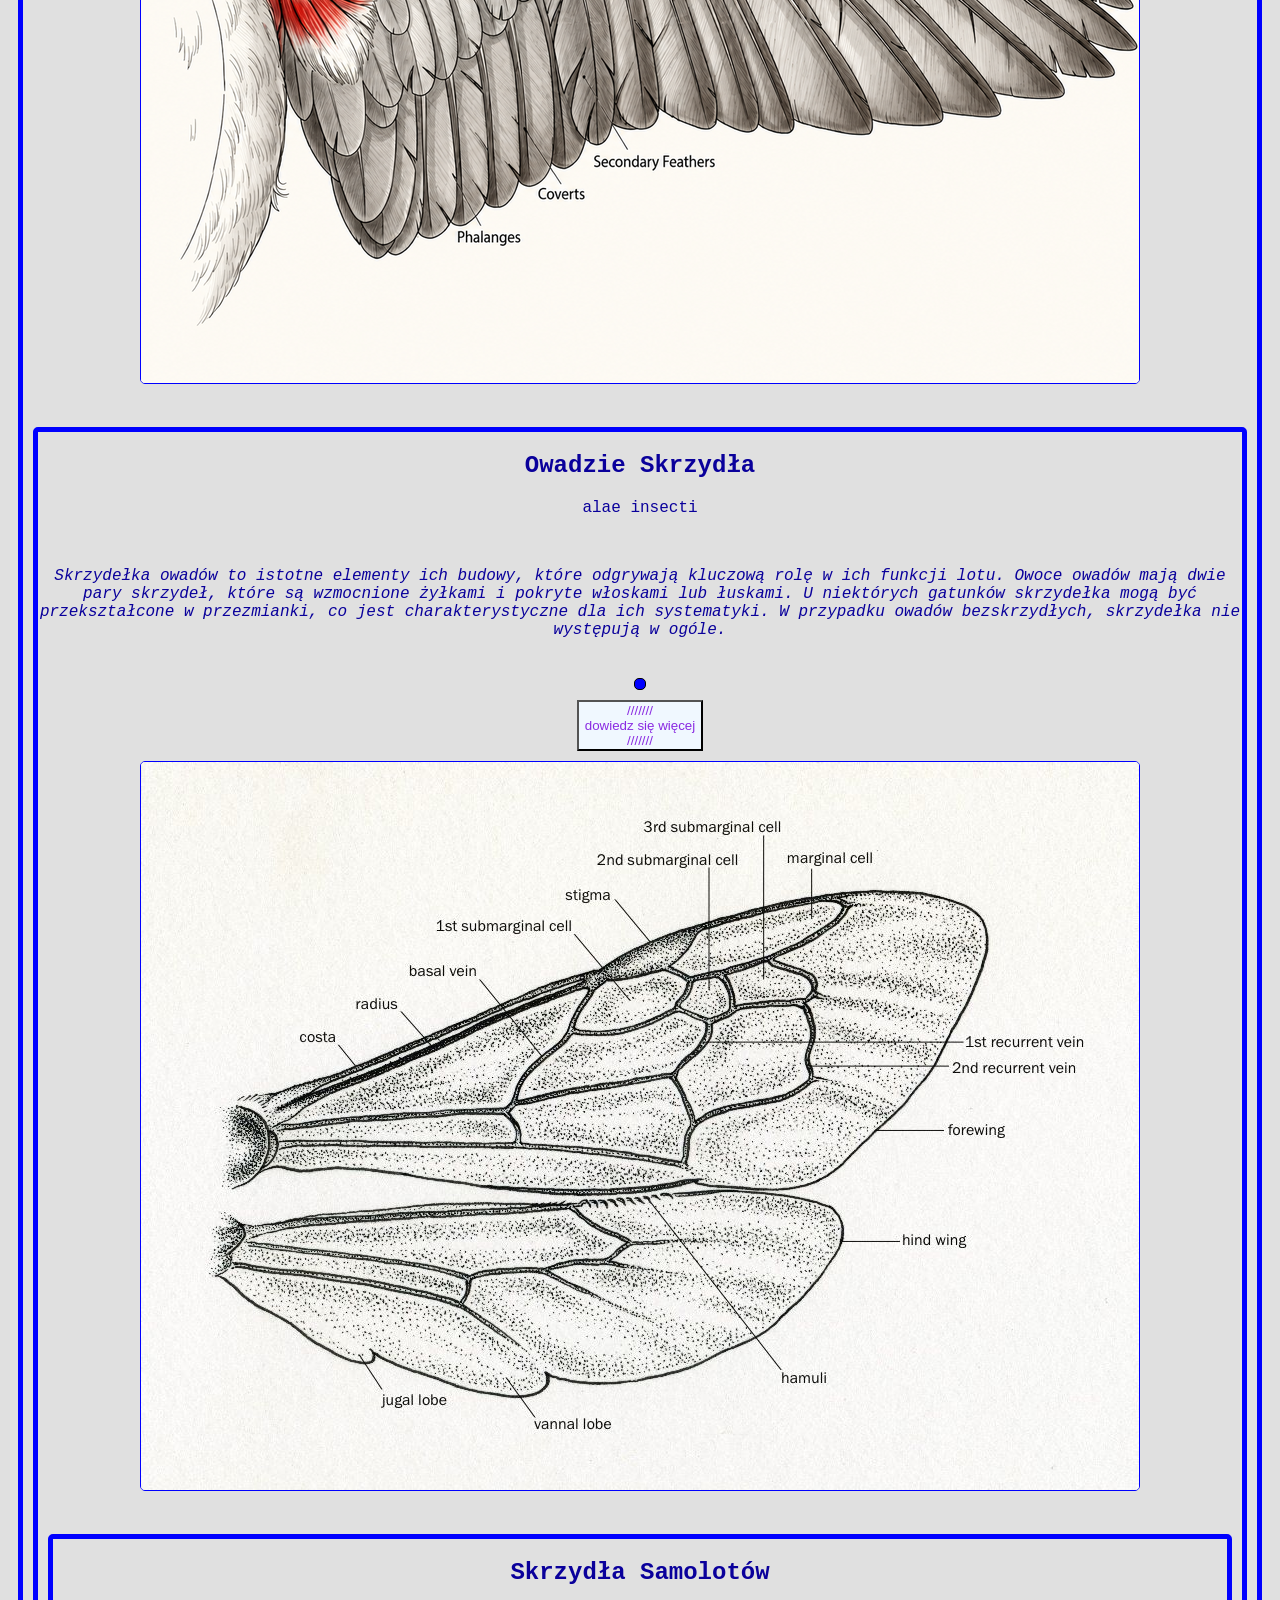
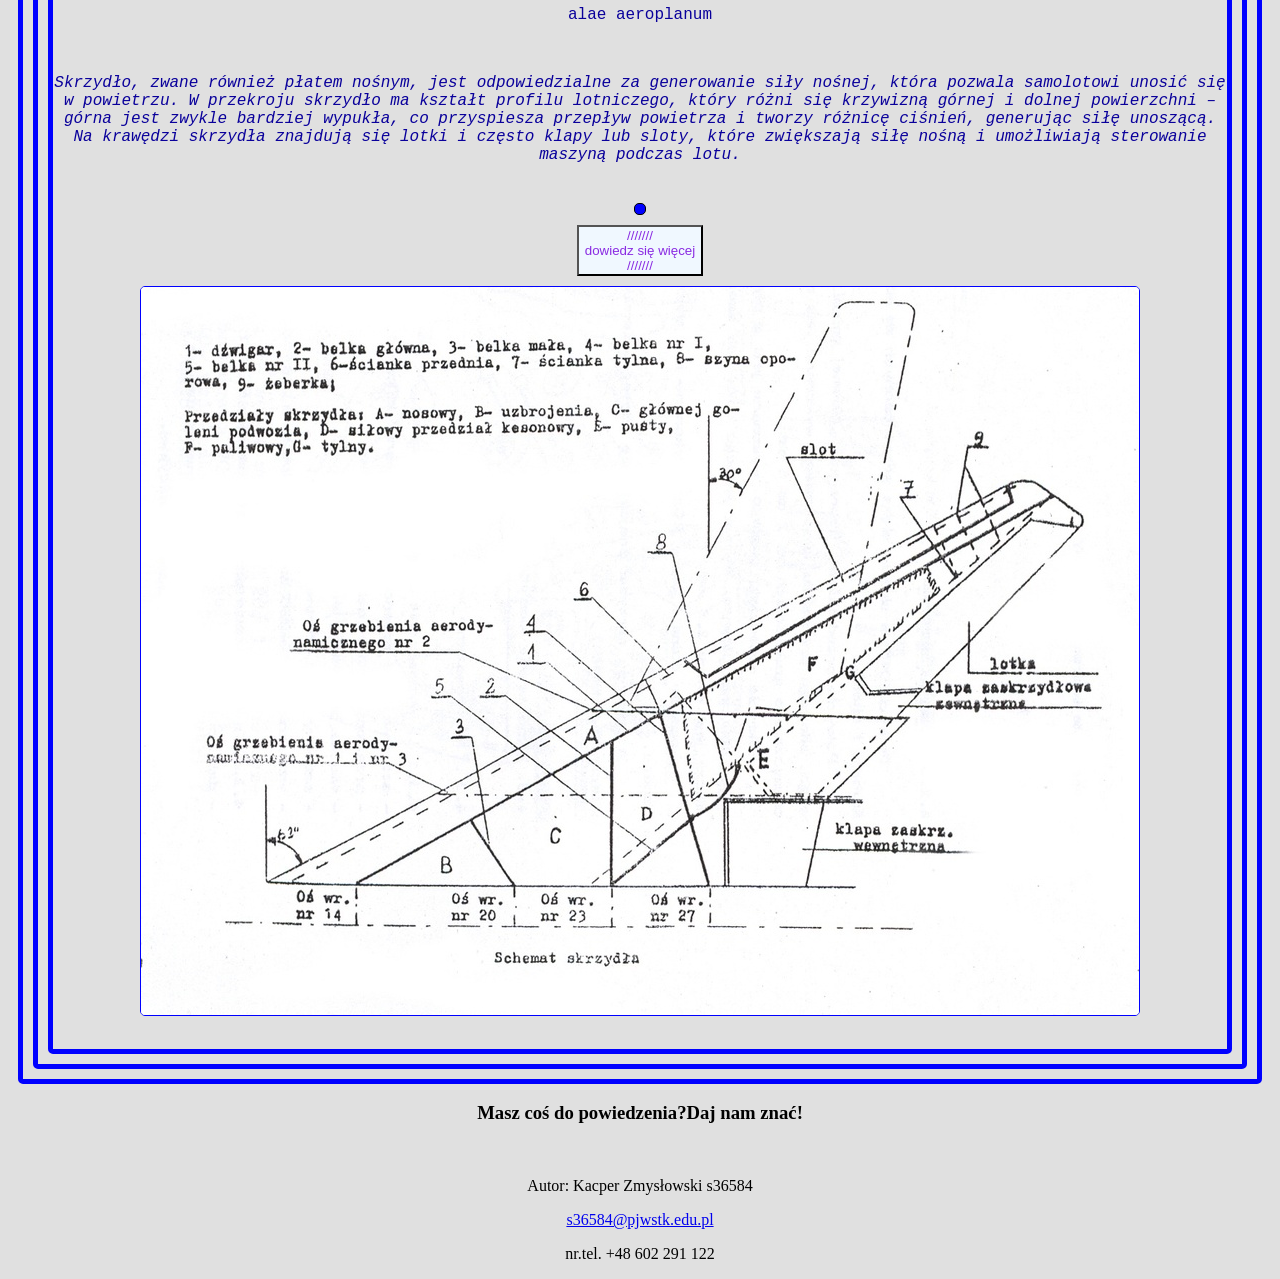
==== commit 91ed63eb: "bold" ====
--- a/index.html
+++ b/index.html
@@ -17,7 +17,7 @@
 <br>
 <div class="link-button">
 <ol> 
- <li><b>Czym są skrzydła?</b></li>
+ <li><b>Czym</b> są skrzydła?</li>
  <li>Do czego <b>służą</b> skrzydła</li>
  <li>Trzy podstawowe rodzaje skrzydeł:
  <ul>
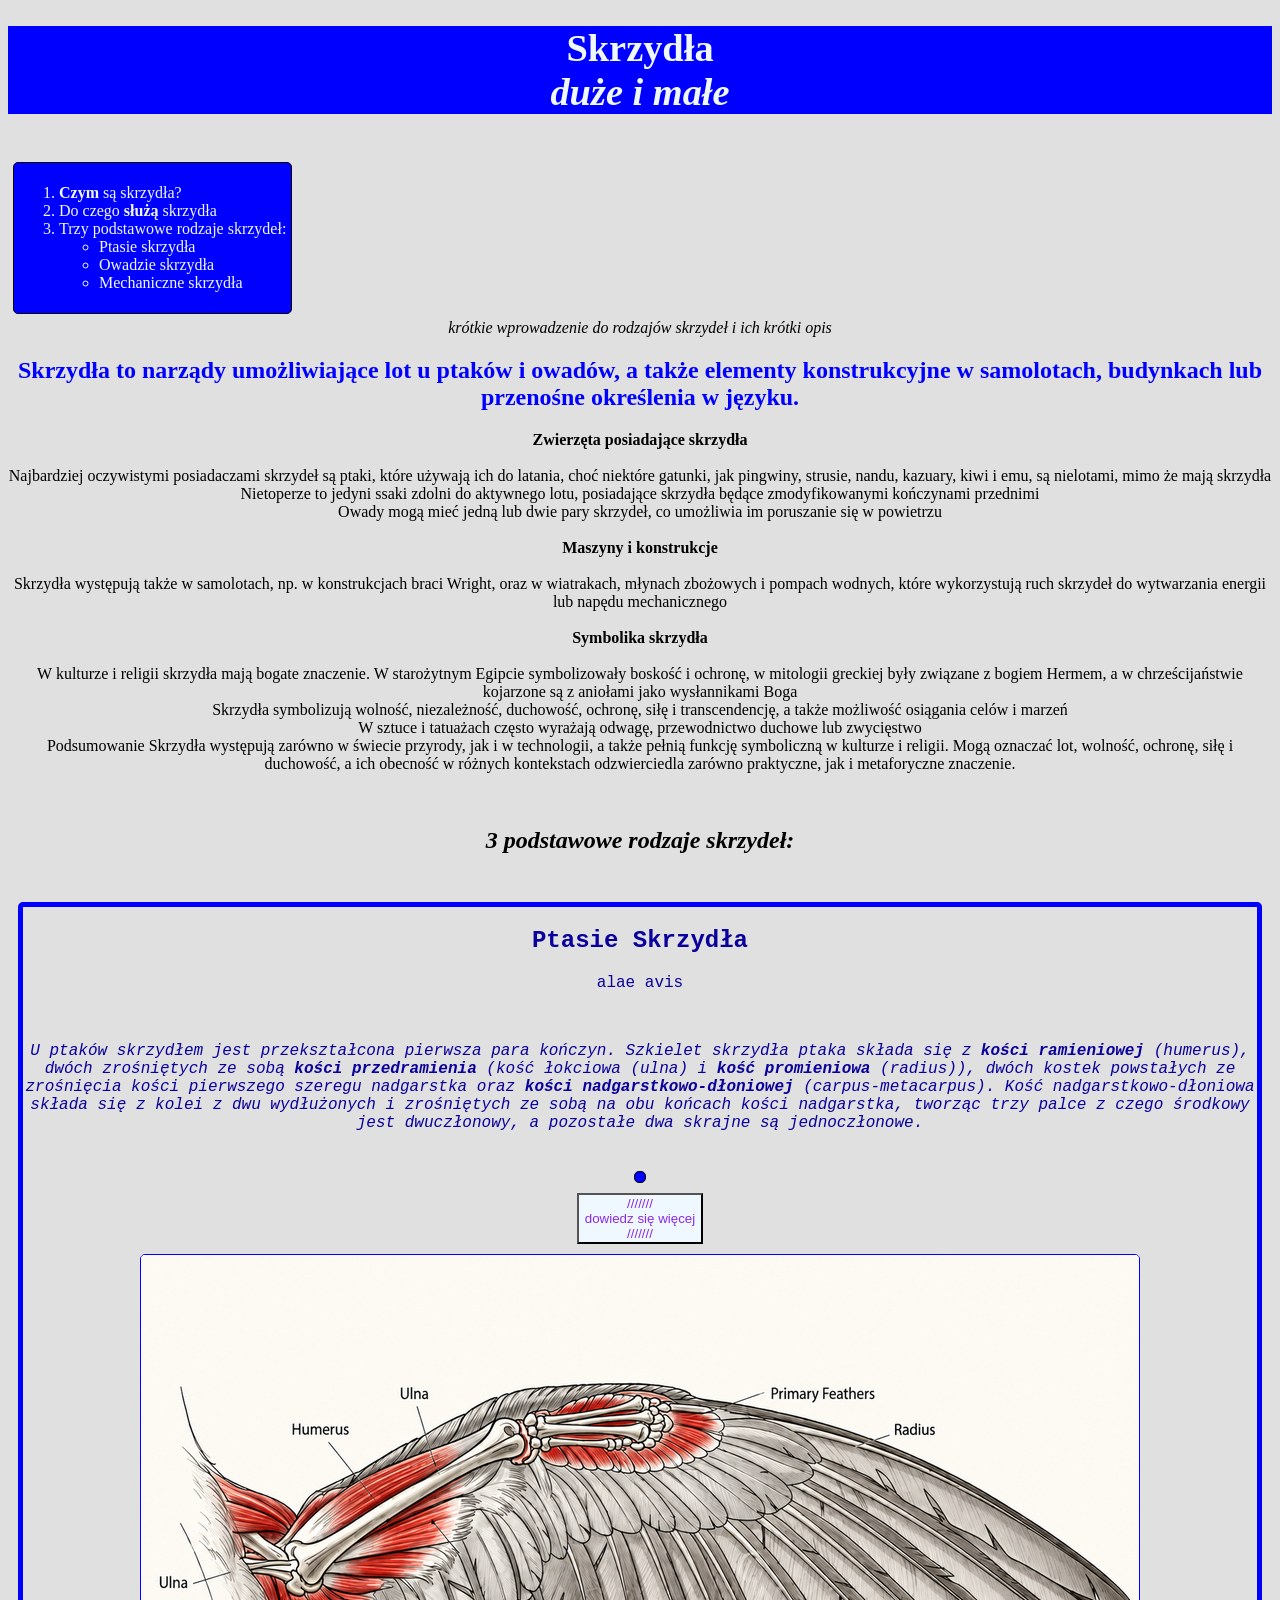
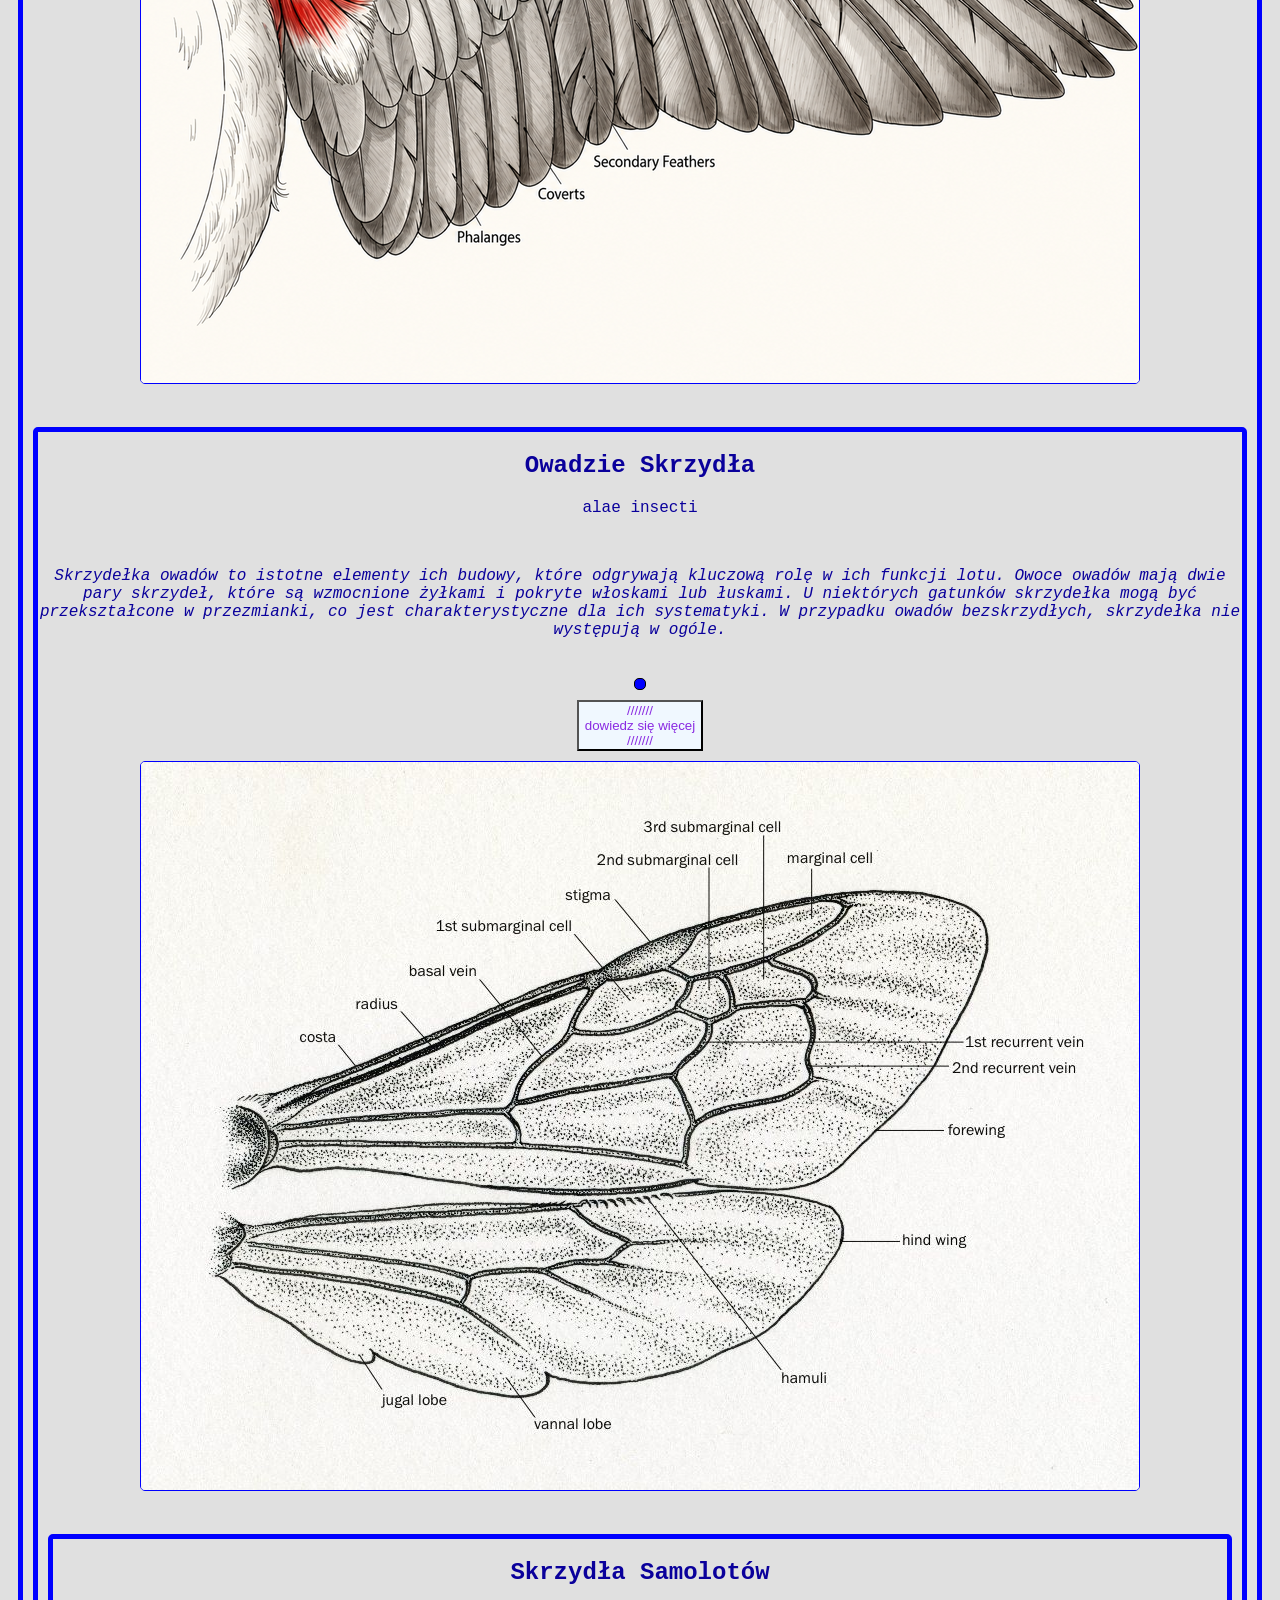
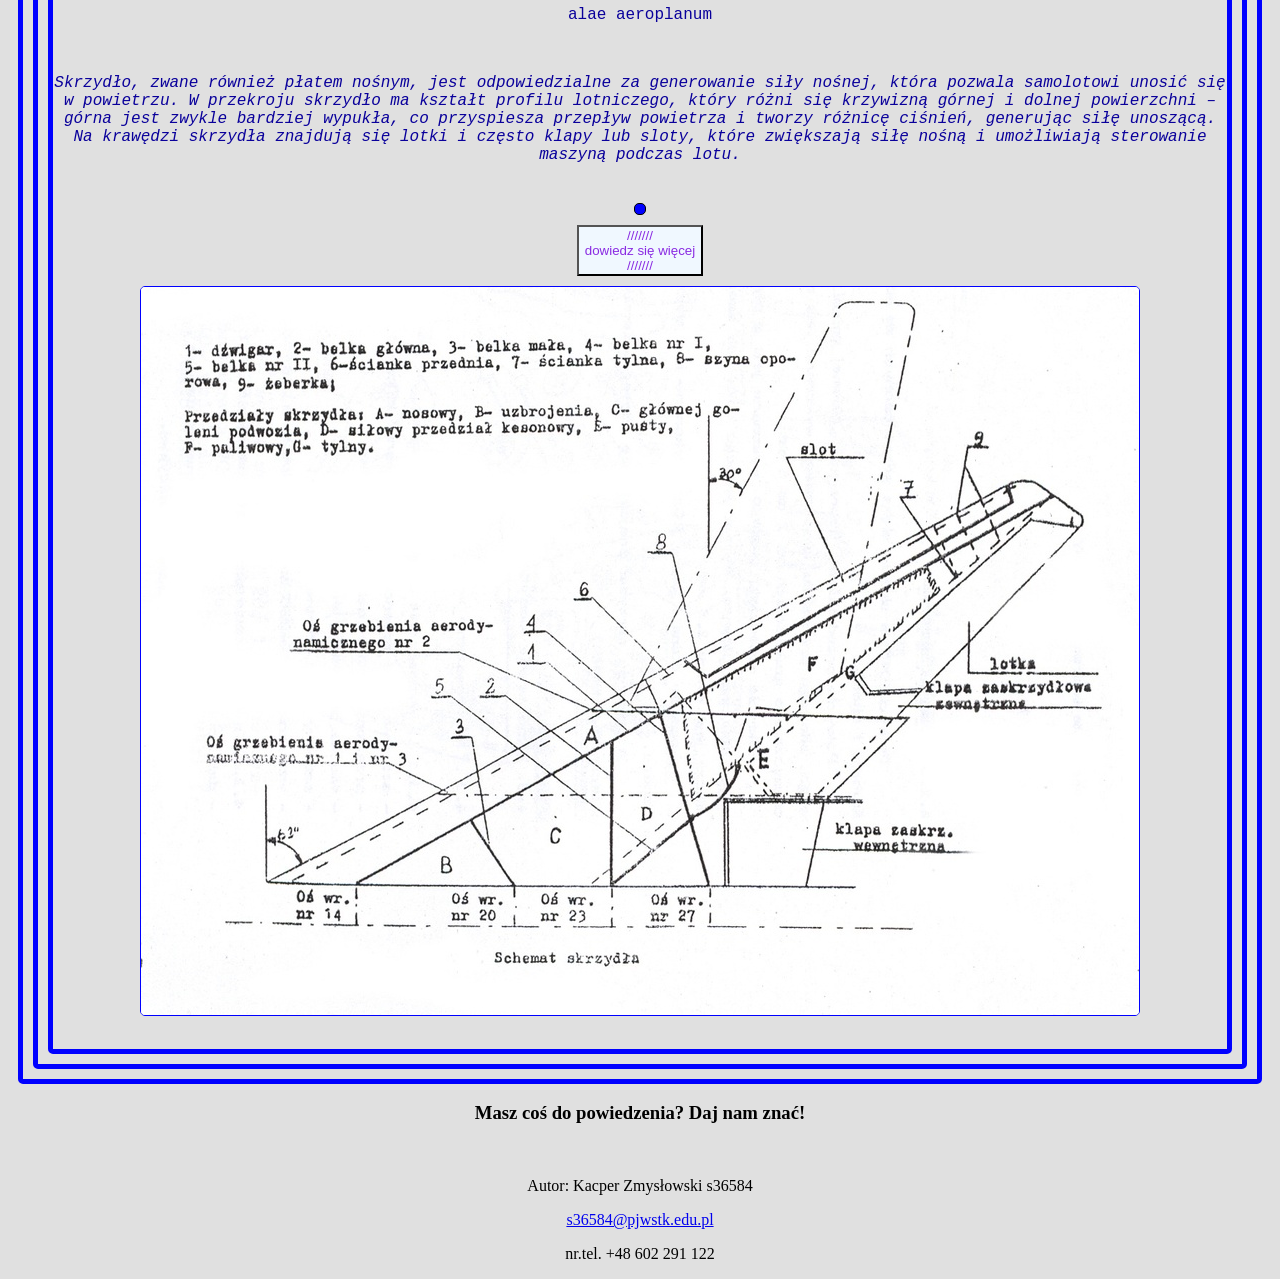
==== commit f563213f: "fix" ====
--- a/index.html
+++ b/index.html
@@ -111,7 +111,7 @@
     </div>
     </div>
 <footer class="centering">
-<h3>Masz coś do powiedzenia?<b>Daj nam znać!</b></h3>
+<h3>Masz coś do powiedzenia?<b> Daj nam znać!</b></h3>
 <br>
  <p>Autor: Kacper Zmysłowski s36584</p>
  <a href="mailto:s36584@pjwstk.edu.pl">s36584@pjwstk.edu.pl</a>
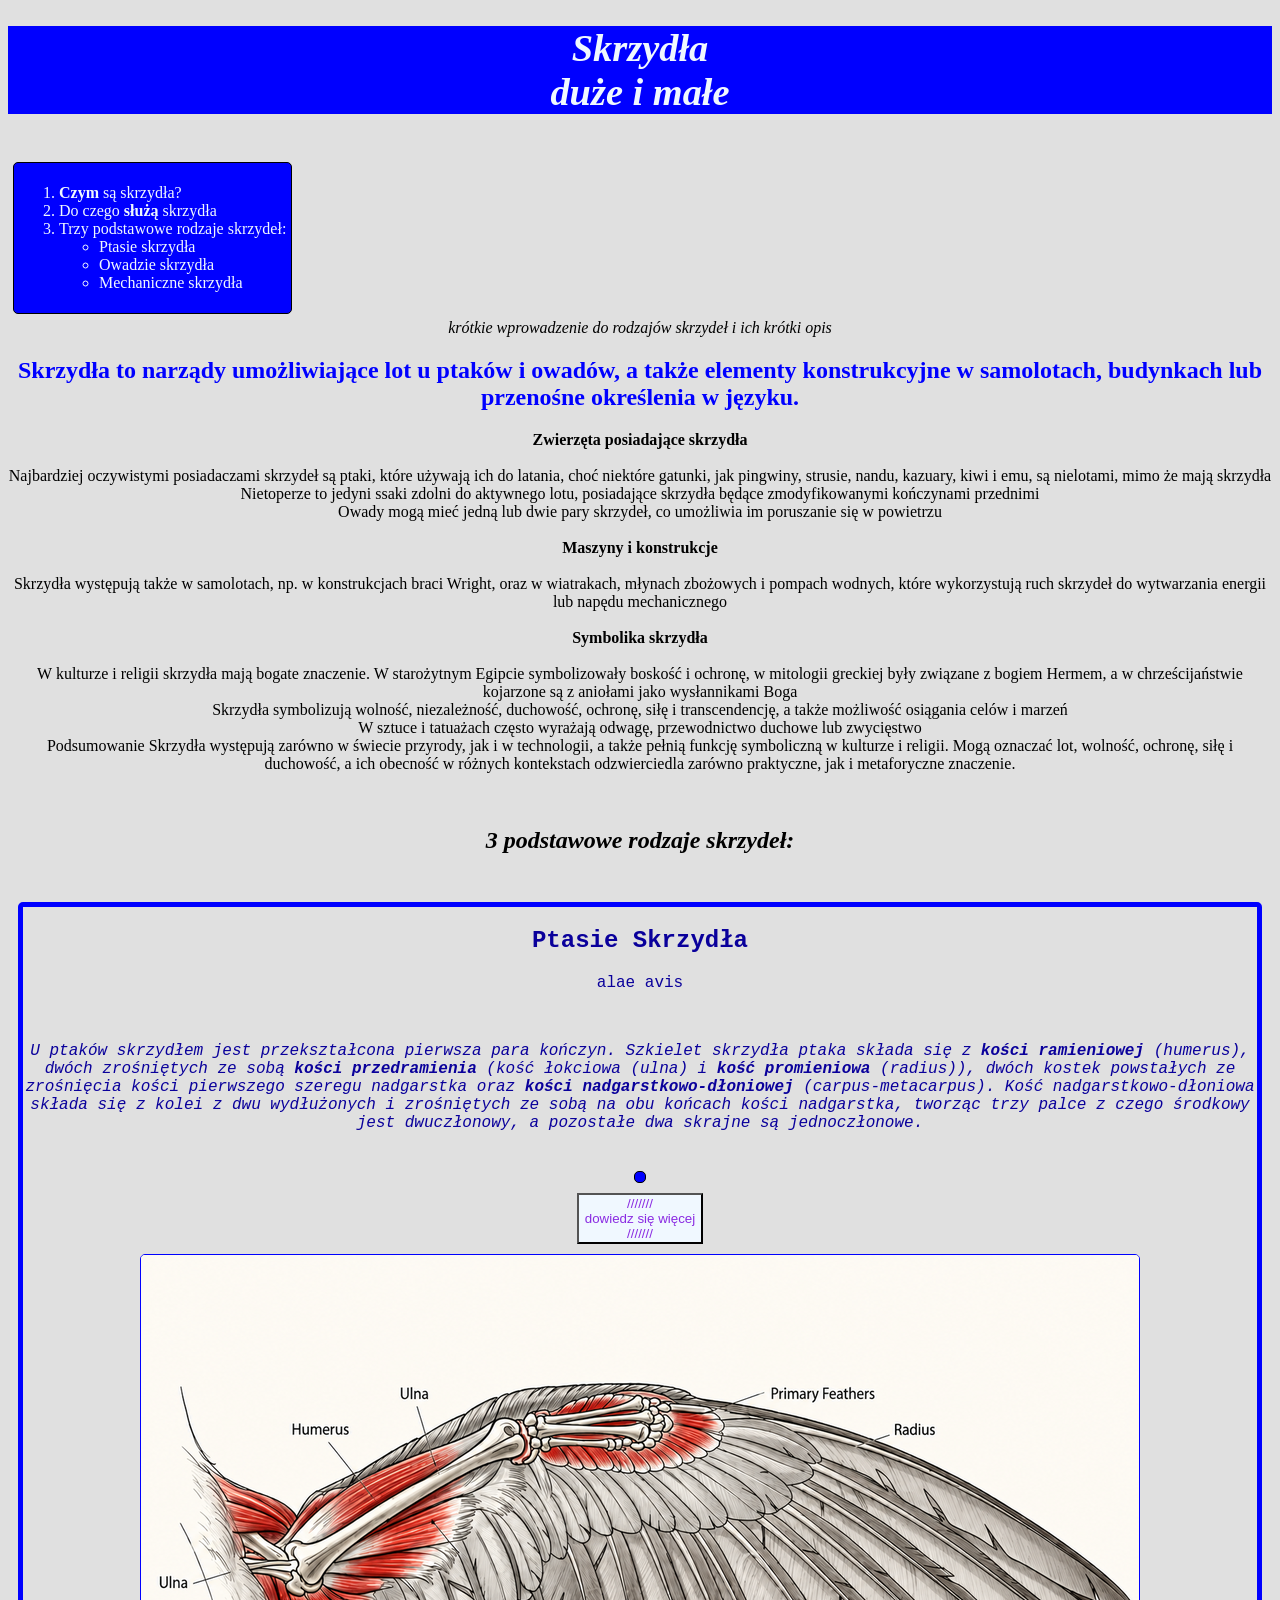
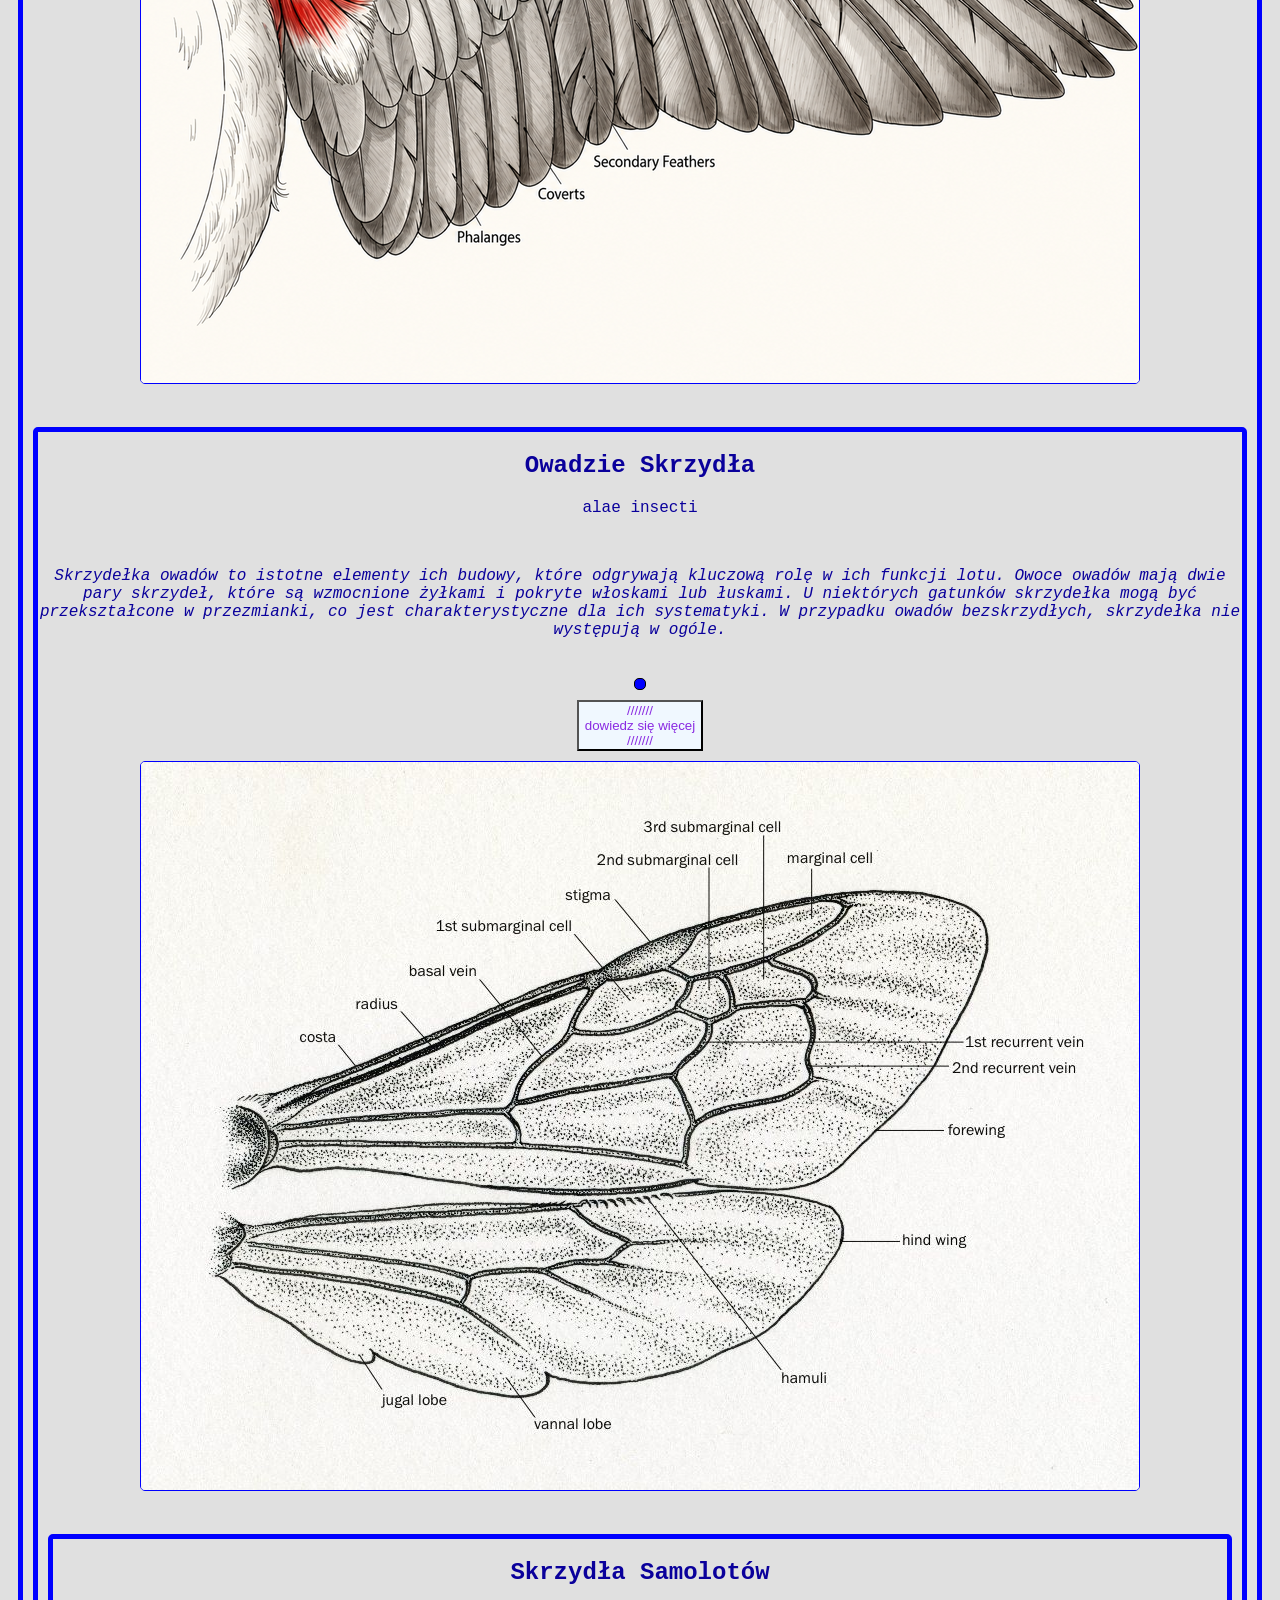
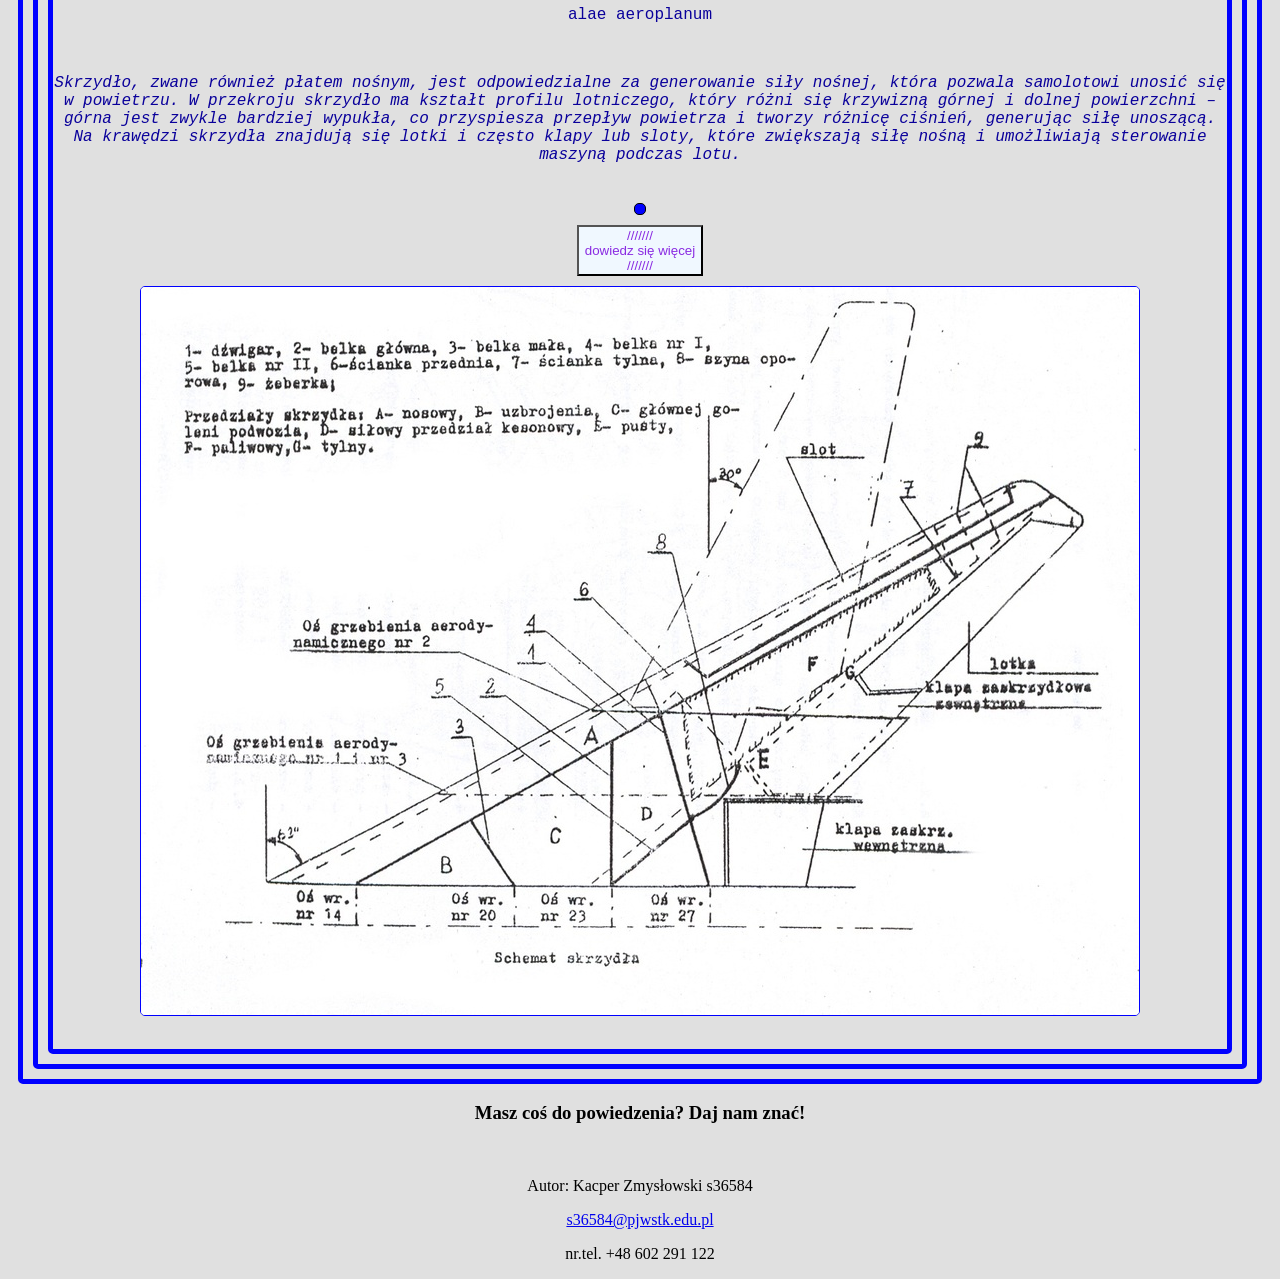
==== commit 6051d069: "finality" ====
--- a/index.html
+++ b/index.html
@@ -11,7 +11,7 @@
 </head>
 <body>
     <header style="background-color: blue; font-size: larger;color: aliceblue;"> 
-        <h1><b>Skrzydła</b><br><i>duże i małe</i></h1>
+        <h1><b><i>Skrzydła</i></b><br><i><b>duże i małe</b></i></h1>
     </header>
     
 <br>
--- a/style.css
+++ b/style.css
@@ -24,16 +24,20 @@
             border-radius: 5px;
             background-color: blue;
             color: aliceblue;
-            text-align: none;
             padding: 5px;
             margin: 5px;
             }
+
             .button-link{
             background-color: aliceblue;
             color: blueviolet;
             transition-duration: 0.3s;
             }
 
+            .button-link:hover {
+            background-color: #ffffff;
+            color: rgb(255, 0, 0);
+            }
             body{
                 background-color: rgb(224, 224, 224);
             }
